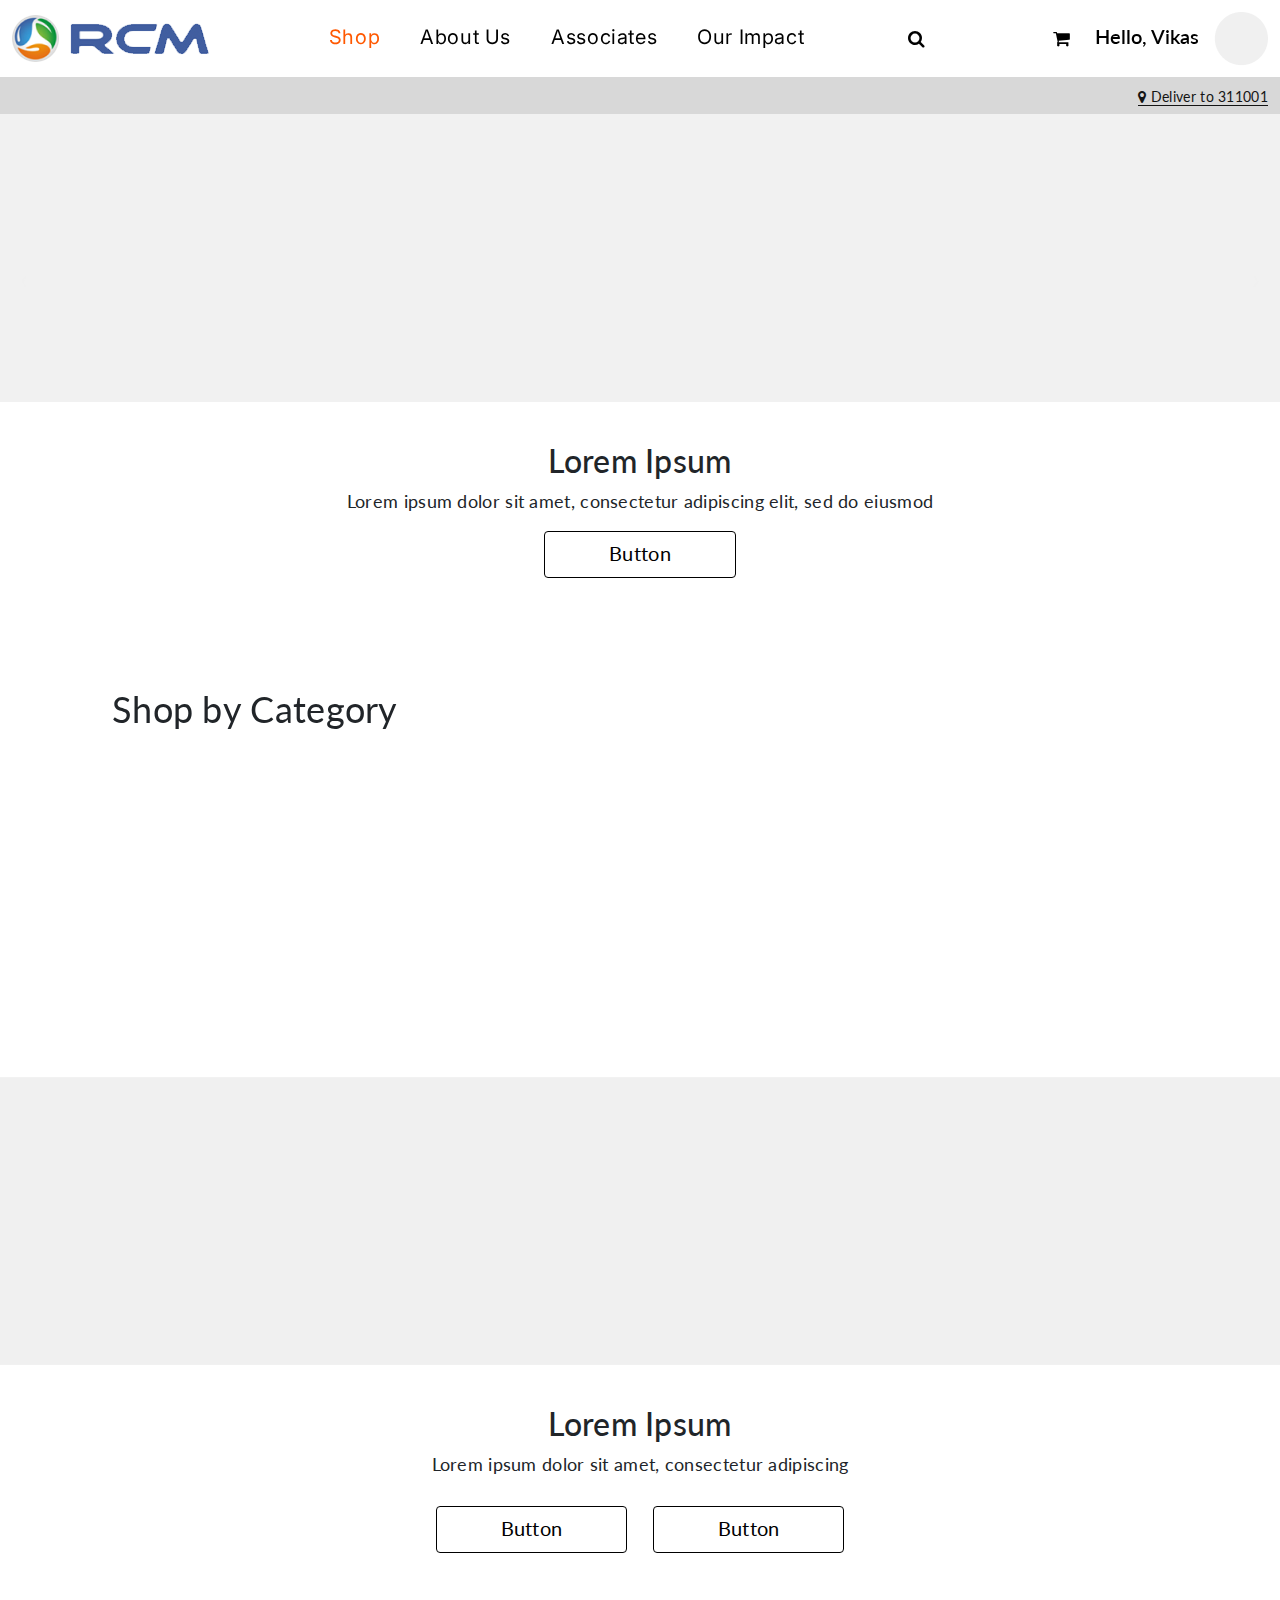
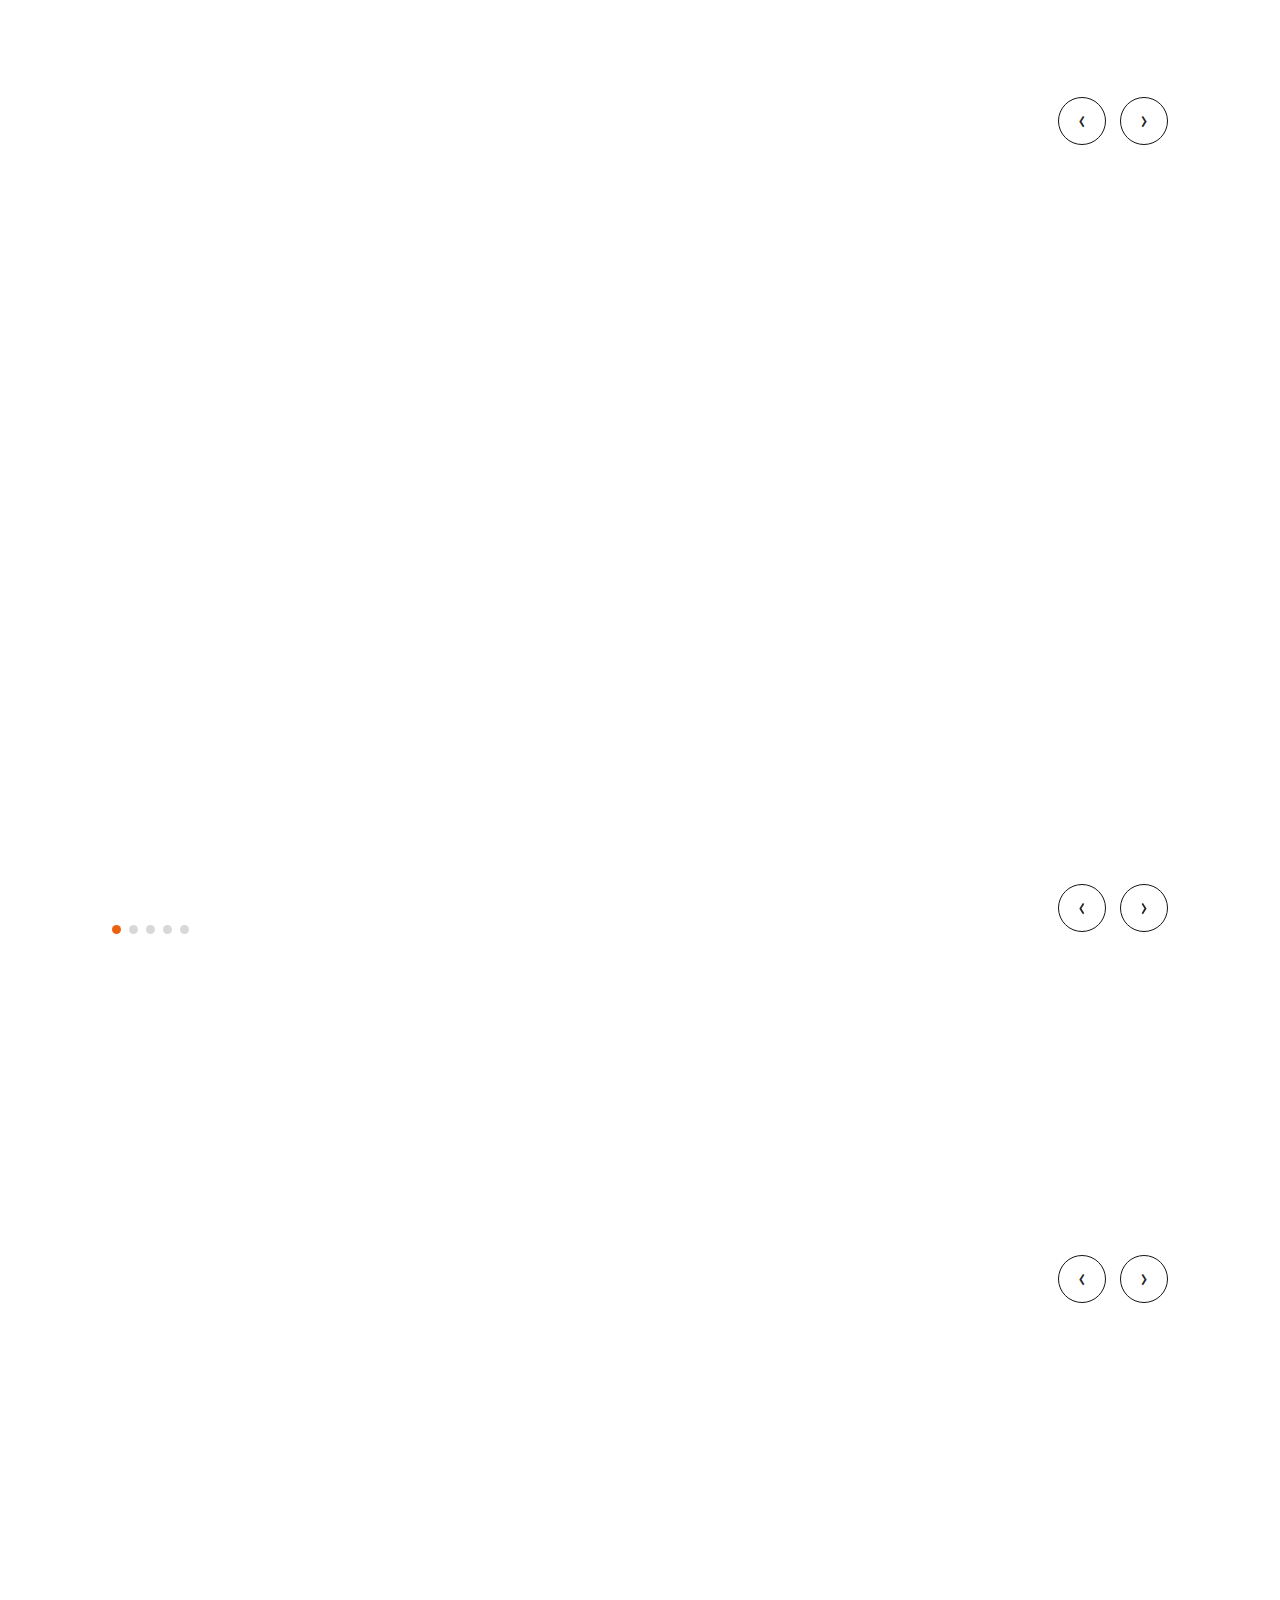
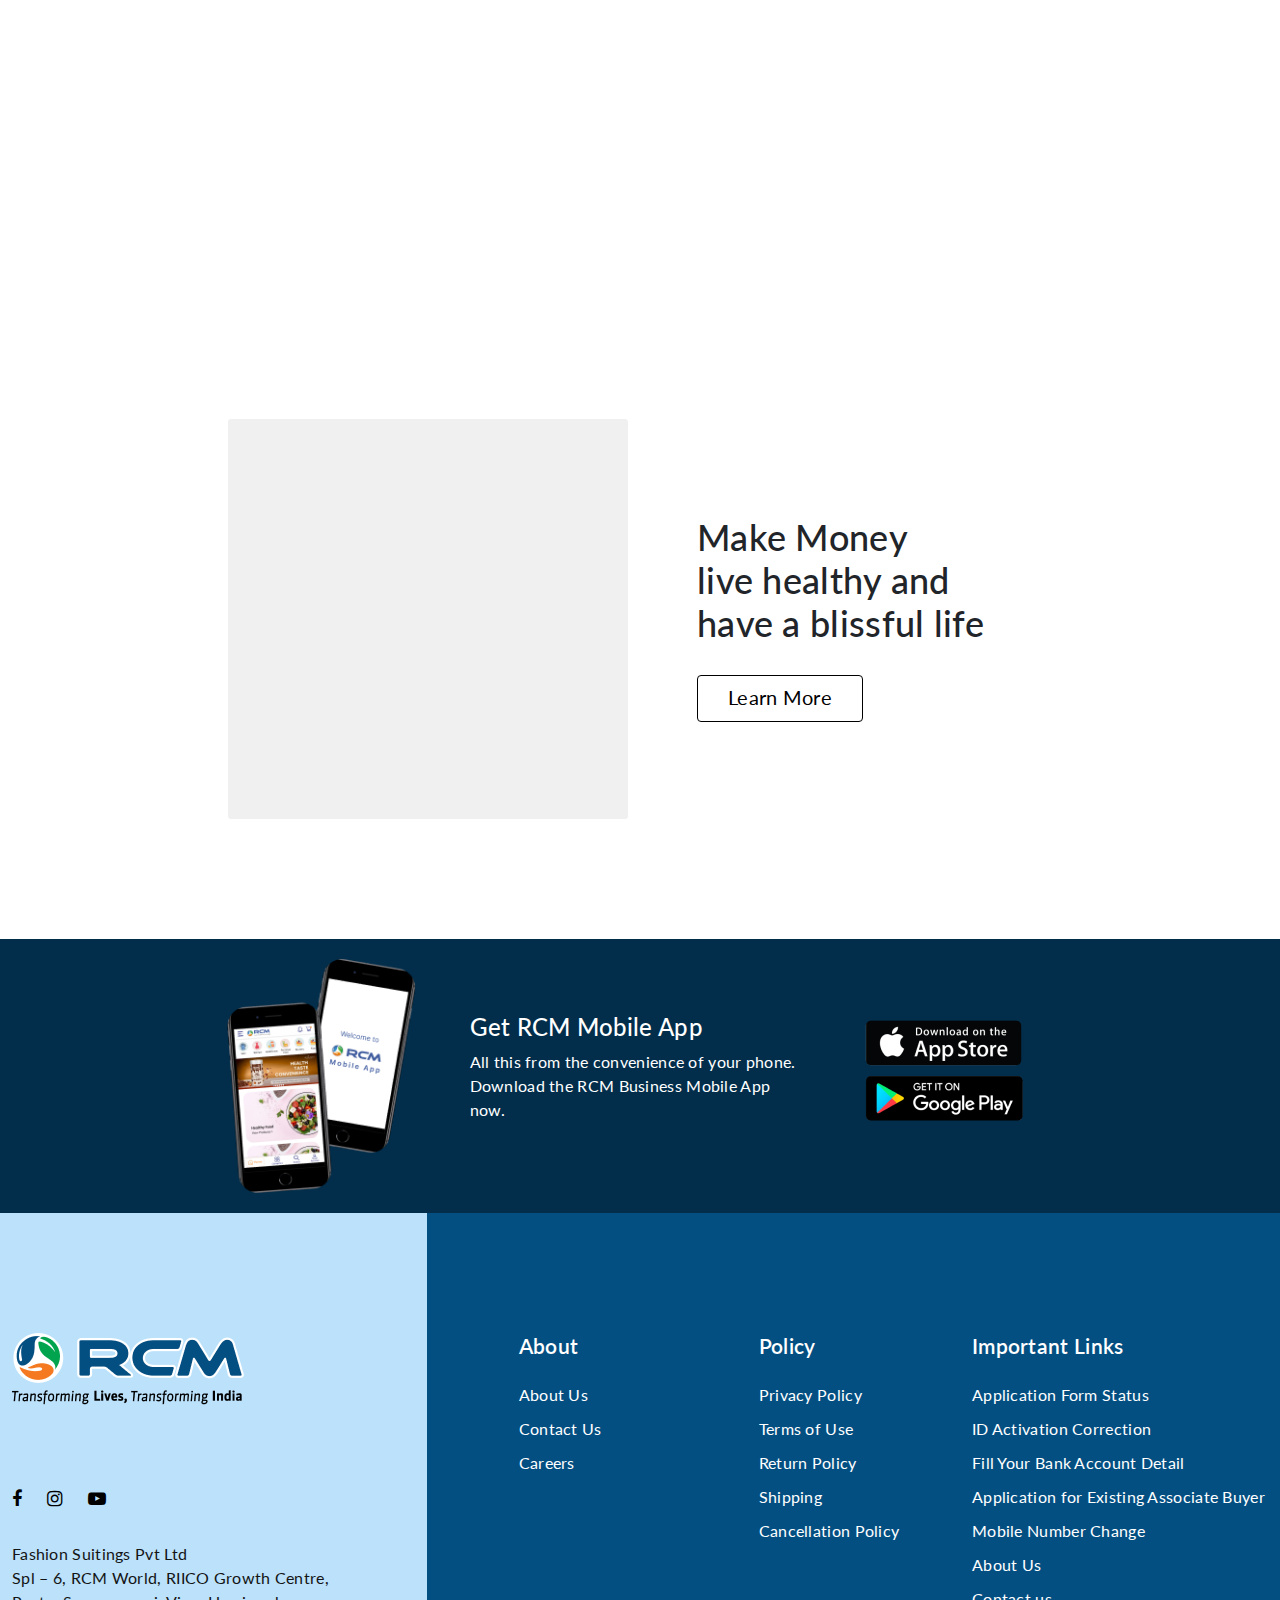
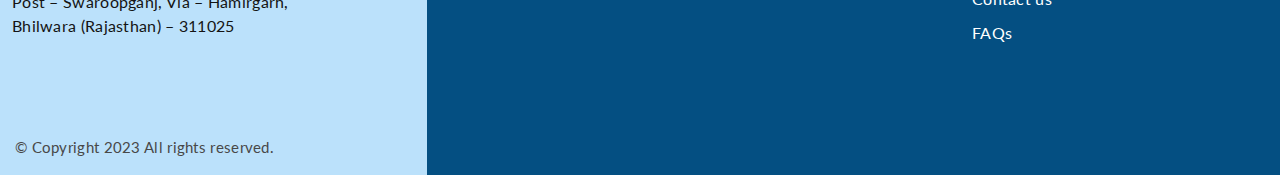
==== index.html @ 613c2d20 "RCM site files uploaded" ====
<!DOCTYPE html>
<html lang="en">
  <head>
    <meta charset="utf-8">
    <meta name="viewport" content="width=device-width, initial-scale=1, shrink-to-fit=no">
    <meta name="description" content="">
    <meta name="author" content="">
    <title>RCM Business</title>

    <!-- fonts -->
    
    <link rel="preconnect" href="https://fonts.googleapis.com">
    <link rel="preconnect" href="https://fonts.gstatic.com" crossorigin>
    <link href="https://fonts.googleapis.com/css2?family=Josefin+Sans:ital,wght@0,100;0,200;0,300;0,400;0,500;0,600;0,700;1,100;1,200;1,300;1,400;1,500;1,600;1,700&display=swap" rel="stylesheet">


    <link rel="preconnect" href="https://fonts.googleapis.com">
    <link rel="preconnect" href="https://fonts.gstatic.com" crossorigin>
    <link href="https://fonts.googleapis.com/css2?family=Inter:wght@300;400;500;600&display=swap" rel="stylesheet">


    <link rel="preconnect" href="https://fonts.googleapis.com">
    <link rel="preconnect" href="https://fonts.gstatic.com" crossorigin>
    <link href="https://fonts.googleapis.com/css2?family=Lato:ital,wght@0,100;0,300;0,400;0,700;0,900;1,100;1,300;1,400;1,700;1,900&display=swap" rel="stylesheet">

    
    <!-- css -->
    <link href="assets/css/owl.carousel.min.css" rel="stylesheet">
    <link href="assets/css/bootstrap.min.css" rel="stylesheet">
    <link href="assets/css/font-awesome.min.css" rel="stylesheet">
    <link href="assets/css/aos.min.css" rel="stylesheet">
    <link href="assets/css/main.css" rel="stylesheet">
  </head>
  <body>
  <header>      

<!-- Modal -->
<div class="pincode_box_cover modal fade" id="exampleModal" tabindex="-1" aria-labelledby="exampleModalLabel" aria-hidden="true">
  <div class="modal-dialog">
    <div class="modal-content">
      <div class="modal-header">
        <h5 class="modal-title" id="exampleModalLabel">Delivery Pincode</h5>
        <button type="button" class="btn-close" data-bs-dismiss="modal" aria-label="Close"></button>
      </div>
      <div class="modal-body">
        <form class="pincode_box" action="" method="">
          <input type="textr" name="pincode" placeholder="Pincode">
        </form>
      </div>
      <div class="modal-footer">
        <button type="button" class="custom_btn">Submit</button>
      </div>
    </div>
  </div>
</div>
      <div class="header_cover" data-aos="fade-down" data-aos-duration="2000">         
         <div class="container">   
          <nav class="navbar navbar-expand-lg navbar-light">      
              <a data-aos="fade-down" data-aos-duration="3000" class="navbar-brand" href="index.html"><img class="img-fluid" src="assets/images/logo.png" alt></a>
              <button class="navbar-toggler" type="button" data-bs-toggle="collapse" data-bs-target="#navbarSupportedContent" aria-controls="navbarSupportedContent" aria-expanded="false" aria-label="Toggle navigation">
                <span class="navbar-toggler-icon"></span>
              </button>
              <div class="collapse navbar-collapse" id="navbarSupportedContent">
                <ul class="navbar-nav me-auto ms-auto mb-2 mb-lg-0">
                  <li class="nav-item">
                    <a class="nav-link active" aria-current="page" href="#">Shop</a>
                  </li>
                  <li class="nav-item">
                    <a class="nav-link" href="#">About Us</a>
                  </li>
                  <li class="nav-item">
                    <a class="nav-link" href="#">Associates</a>
                  </li>
                  <li class="nav-item">
                    <a class="nav-link" href="#">Our Impact</a>
                  </li>
                </ul>                          
              </div>  
              <div class="user_box_cover">
                <div class="search_box">
                  <a href="#"><i class="fa fa-search"></i></a>                    
                  <form action="" method="" class="hide_me">
                      <input class="search_field" type="email" class="form-control" id="exampleFormControlInput1" placeholder="Search">
                      <button class="search_btn"><i class="fa fa-search"></i></button>
                  </form>
                </div>
                <div class="cart_box">
                    <a href="#"><i class="fa fa-shopping-cart"></i></a>
                </div>
                <div class="user_box">
                  <div class="btn-group">
                    <button type="button" class="btn dropdown-toggle" data-bs-toggle="dropdown" aria-expanded="false">
                        <span class="welcome_user_box">Hello, Vikas</span>                
                        <img src="assets/images/user_img.png" alt="">
                    </button>
                    <ul class="dropdown-menu">
                      <li><a class="dropdown-item" href="#">Action</a></li>
                      <li><a class="dropdown-item" href="#">Another action</a></li>
                      <li><a class="dropdown-item" href="#">Something else here</a></li>
                      <li><hr class="dropdown-divider"></li>
                      <li><a class="dropdown-item" href="#">Logout</a></li>
                    </ul>
                  </div>
                </div>
              </div>
          </nav>
        </div>
      </div>
      <div class="pincode_head_box">
        <div class="container">
          <a class="pincode_box" href="#"> <i class="fa fa-map-marker"></i>  Deliver to 311001</a>
        </div>
      </div>
      <div class="banner_cover" data-aos="fade-up" data-aos-duration="1500" data-aos-once="true">
        <div id="banner_id" class="owl-carousel owl-theme">
          <div class="item">
            <img class="img-fluid" src="assets/images/banner_01.jpg" alt="">
          </div>
          <div class="item">
            <img class="img-fluid" src="assets/images/banner_02.jpg" alt="">
          </div>          
        </div>
      </div>
    </header>
    <main>

      <section class="banner_bottom_text_cover">
        <h2>Lorem Ipsum</h2>
        <p>Lorem ipsum dolor sit amet, consectetur adipiscing elit, sed do eiusmod</p>
        <a class="custom_btn" href="#">Button</a>
      </section>

     <section class="categories_cover">
       <div class="container">
        <h3 data-aos="fade-up" data-aos-duration="1500" data-aos-once="true" class="section_heading">Shop by Category</h3>
         <div data-aos="fade-up" data-aos-duration="2000" data-aos-once="true" id="categories_carousel" class="owl-carousel owl-theme">          
           <div class="item">
             <div class="cate_box">
                <a href="#">
                  <img src="assets/images/cate_box_01.jpg" class="img-fluid" alt="">
                  <div class="text_box"><h3>Clothing</h3></div>
                </a>  
             </div>
           </div>
           <div class="item">
             <div class="cate_box">
                <a href="#">
                  <img src="assets/images/cate_box_01.jpg" class="img-fluid" alt="">
                  <div class="text_box"><h3>Health Care</h3></div>
                </a>  
             </div>
           </div>
           <div class="item">
             <div class="cate_box">
                <a href="#">
                  <img src="assets/images/cate_box_01.jpg" class="img-fluid" alt="">
                  <div class="text_box"><h3>Food and Grocery</h3></div>
                </a>  
             </div>
           </div>
           <div class="item">
             <div class="cate_box">
                <a href="#">
                  <img src="assets/images/cate_box_01.jpg" class="img-fluid" alt="">
                  <div class="text_box"><h3>Personal Care</h3></div>
                </a>  
             </div>
           </div>
           <div class="item">
             <div class="cate_box">
                <a href="#">
                  <img src="assets/images/cate_box_01.jpg" class="img-fluid" alt="">
                  <div class="text_box"><h3>Home</h3></div>
                </a>  
             </div>
           </div>

           <div class="item">
             <div class="cate_box">
                <a href="#">
                  <img src="assets/images/cate_box_01.jpg" class="img-fluid" alt="">
                  <div class="text_box"><h3>Clothing</h3></div>
                </a>  
             </div>
           </div>
           <div class="item">
             <div class="cate_box">
                <a href="#">
                  <img src="assets/images/cate_box_01.jpg" class="img-fluid" alt="">
                  <div class="text_box"><h3>Health Care</h3></div>
                </a>  
             </div>
           </div>
           <div class="item">
             <div class="cate_box">
                <a href="#">
                  <img src="assets/images/cate_box_01.jpg" class="img-fluid" alt="">
                  <div class="text_box"><h3>Food and Grocery</h3></div>
                </a>  
             </div>
           </div>
           <div class="item">
             <div class="cate_box">
                <a href="#">
                  <img src="assets/images/cate_box_01.jpg" class="img-fluid" alt="">
                  <div class="text_box"><h3>Personal Care</h3></div>
                </a>  
             </div>
           </div>
           <div class="item">
             <div class="cate_box">
                <a href="#">
                  <img src="assets/images/cate_box_01.jpg" class="img-fluid" alt="">
                  <div class="text_box"><h3>Home</h3></div>
                </a>  
             </div>
           </div>

           <div class="item">
             <div class="cate_box">
                <a href="#">
                  <img src="assets/images/cate_box_01.jpg" class="img-fluid" alt="">
                  <div class="text_box"><h3>Clothing</h3></div>
                </a>  
             </div>
           </div>
           <div class="item">
             <div class="cate_box">
                <a href="#">
                  <img src="assets/images/cate_box_01.jpg" class="img-fluid" alt="">
                  <div class="text_box"><h3>Health Care</h3></div>
                </a>  
             </div>
           </div>
           <div class="item">
             <div class="cate_box">
                <a href="#">
                  <img src="assets/images/cate_box_01.jpg" class="img-fluid" alt="">
                  <div class="text_box"><h3>Food and Grocery</h3></div>
                </a>  
             </div>
           </div>
           <div class="item">
             <div class="cate_box">
                <a href="#">
                  <img src="assets/images/cate_box_01.jpg" class="img-fluid" alt="">
                  <div class="text_box"><h3>Personal Care</h3></div>
                </a>  
             </div>
           </div>
           <div class="item">
             <div class="cate_box">
                <a href="#">
                  <img src="assets/images/cate_box_01.jpg" class="img-fluid" alt="">
                  <div class="text_box"><h3>Home</h3></div>
                </a>  
             </div>
           </div>
         </div>
     </section>
     <section class="ad_banner_cover">
      <div class="ad_banner_box">
        <div id="ad_banner" class="owl-carousel owl-theme">
          <div class="item">
            <img class="img-fluid" src="assets/images/ad_banner.png" alt="">
          </div>
          <div class="item">
            <img class="img-fluid" src="assets/images/ad_banner.png" alt="">
          </div>
        </div>
      </div>
      <div class="ad_banner_text_box">
        <div class="container">
          <h2>Lorem Ipsum</h2>
          <p>Lorem ipsum dolor sit amet, consectetur adipiscing</p>
          <a class="custom_btn" href="#">Button</a>
          <a class="custom_btn" href="#">Button</a>
        </div>
      </div>
     </section>
     <section class="products_cover">
        <div class="container">
          <h3 data-aos="fade-up" data-aos-duration="1500" data-aos-once="true" class="section_heading sm_head">Featured</h3>
          <div id="featured_products_carousel" class="owl-carousel owl-theme">
            <div class="item" data-aos="zoom-in" data-aos-duration="2000" data-aos-once="true">
              <div class="product_box">
                <a href="#">
                <div class="img_box"><img src="assets/images/product_01.jpg" class="img-fluid" alt=""></div>
                </a>
                <div class="text_box">
                  <h4>Authenza</h4>
                  <h3>Men’s Shirt MN-S100 Collared, Full Sleeve, White </h3>
                  <ul class="price_list_box">
                    <li><span class="sub_text">Mrp</span> <span class="main_price_box">₹ 300</span></li>
                    <li><span class="sub_text">Sp</span> <span class="main_price_box">₹ 300</span></li>
                    <li><span class="sub_text">Pv</span> <span class="main_price_box">₹ 300</span></li>
                  </ul>
                  <a class="add_to_cart_btn" href="#">Add to Cart</a>
                </div>
              </div>
            </div>
            <div class="item" data-aos="zoom-in" data-aos-duration="2000" data-aos-once="true">
              <div class="product_box">
                <a href="#">
                <div class="img_box"><img src="assets/images/product_02.jpg" class="img-fluid" alt=""></div>
                </a>
                <div class="text_box">
                  <h4>Pair-it</h4>
                  <h3>Men’s Sports Shoes LZ SPORTS027 Grey</h3>
                  <ul class="price_list_box">
                    <li><span class="sub_text">Mrp</span> <span class="main_price_box">₹ 300</span></li>
                    <li><span class="sub_text">Sp</span> <span class="main_price_box">₹ 300</span></li>
                    <li><span class="sub_text">Pv</span> <span class="main_price_box">₹ 300</span></li>
                  </ul>
                  <a class="add_to_cart_btn" href="#">Add to Cart</a>
                </div>
              </div>
            </div>
            <div class="item" data-aos="zoom-in" data-aos-duration="2000" data-aos-once="true">
              <div class="product_box">
                <a href="#">
                <div class="img_box"><img src="assets/images/product_01.jpg" class="img-fluid" alt=""></div>
                </a>
                <div class="text_box">
                  <h4>Authenza</h4>
                  <h3>Men’s Shirt MN-S100 Collared, Full Sleeve, White </h3>
                  <ul class="price_list_box">
                    <li><span class="sub_text">Mrp</span> <span class="main_price_box">₹ 300</span></li>
                    <li><span class="sub_text">Sp</span> <span class="main_price_box">₹ 300</span></li>
                    <li><span class="sub_text">Pv</span> <span class="main_price_box">₹ 300</span></li>
                  </ul>
                  <a class="add_to_cart_btn" href="#">Add to Cart</a>
                </div>
              </div>
            </div>
            <div class="item" data-aos="zoom-in" data-aos-duration="2000" data-aos-once="true">
              <div class="product_box">
                <a href="#">
                <div class="img_box"><img src="assets/images/product_02.jpg" class="img-fluid" alt=""></div>
                </a>
                <div class="text_box">
                  <h4>Pair-it</h4>
                  <h3>Men’s Sports Shoes LZ SPORTS027 Grey</h3>
                  <ul class="price_list_box">
                    <li><span class="sub_text">Mrp</span> <span class="main_price_box">₹ 300</span></li>
                    <li><span class="sub_text">Sp</span> <span class="main_price_box">₹ 300</span></li>
                    <li><span class="sub_text">Pv</span> <span class="main_price_box">₹ 300</span></li>
                  </ul>
                  <a class="add_to_cart_btn" href="#">Add to Cart</a>
                </div>
              </div>
            </div>
          </div>
        </div>
     </section>
     <section class="brands_cover">
       <div class="container">
        <div class="section_box">        
          <h2 class="section_heading" data-aos="fade-up" data-aos-duration="1500" data-aos-once="true">Our Brands</h2>
        </div>  
        <div class="brands_slide">
          <div id="brand_carousel" class="owl-carousel owl-theme">
            <div class="item">
              <div class="brand_logo_box" data-aos="zoom-in" data-aos-duration="2000" data-aos-once="true">
                <img class="img-fluid" src="assets/images/brand_logo_01.png" alt="">
              </div>
            </div>
            <div class="item">
              <div class="brand_logo_box" data-aos="zoom-in" data-aos-duration="2000" data-aos-once="true">
                <img class="img-fluid" src="assets/images/brand_logo_02.png" alt="">
              </div>
            </div>
            <div class="item">
              <div class="brand_logo_box" data-aos="zoom-in" data-aos-duration="2000" data-aos-once="true">
                <img class="img-fluid" src="assets/images/brand_logo_03.png" alt="">
              </div>
            </div>
            <div class="item">
              <div class="brand_logo_box" data-aos="zoom-in" data-aos-duration="2000" data-aos-once="true">
                <img class="img-fluid" src="assets/images/brand_logo_04.png" alt="">
              </div>
            </div>
            <div class="item">
              <div class="brand_logo_box" data-aos="zoom-in" data-aos-duration="2000" data-aos-once="true">
                <img class="img-fluid" src="assets/images/brand_logo_05.png" alt="">
              </div>
            </div>
            <div class="item">
              <div class="brand_logo_box" data-aos="zoom-in" data-aos-duration="2000" data-aos-once="true">
                <img class="img-fluid" src="assets/images/brand_logo_06.png" alt="">
              </div>
            </div>
            <div class="item">
              <div class="brand_logo_box" data-aos="zoom-in" data-aos-duration="2000" data-aos-once="true">
                <img class="img-fluid" src="assets/images/brand_logo_07.png" alt="">
              </div>
            </div>
            <div class="item">
              <div class="brand_logo_box" data-aos="zoom-in" data-aos-duration="2000" data-aos-once="true">
                <img class="img-fluid" src="assets/images/brand_logo_05.png" alt="">
              </div>
            </div>
            <div class="item">
              <div class="brand_logo_box" data-aos="zoom-in" data-aos-duration="2000" data-aos-once="true">
                <img class="img-fluid" src="assets/images/brand_logo_01.png" alt="">
              </div>
            </div>
            <div class="item">
              <div class="brand_logo_box" data-aos="zoom-in" data-aos-duration="2000" data-aos-once="true">
                <img class="img-fluid" src="assets/images/brand_logo_02.png" alt="">
              </div>
            </div>
            <div class="item">
              <div class="brand_logo_box" data-aos="zoom-in" data-aos-duration="2000" data-aos-once="true">
                <img class="img-fluid" src="assets/images/brand_logo_03.png" alt="">
              </div>
            </div>
            <div class="item">
              <div class="brand_logo_box" data-aos="zoom-in" data-aos-duration="2000" data-aos-once="true">
                <img class="img-fluid" src="assets/images/brand_logo_04.png" alt="">
              </div>
            </div>
            <div class="item">
              <div class="brand_logo_box" data-aos="zoom-in" data-aos-duration="2000" data-aos-once="true">
                <img class="img-fluid" src="assets/images/brand_logo_05.png" alt="">
              </div>
            </div>
            <div class="item">
              <div class="brand_logo_box" data-aos="zoom-in" data-aos-duration="2000" data-aos-once="true">
                <img class="img-fluid" src="assets/images/brand_logo_06.png" alt="">
              </div>
            </div>
            <div class="item">
              <div class="brand_logo_box" data-aos="zoom-in" data-aos-duration="2000" data-aos-once="true">
                <img class="img-fluid" src="assets/images/brand_logo_07.png" alt="">
              </div>
            </div>
            <div class="item">
              <div class="brand_logo_box" data-aos="zoom-in" data-aos-duration="2000" data-aos-once="true">
                <img class="img-fluid" src="assets/images/brand_logo_05.png" alt="">
              </div>
            </div>
            <div class="item">
              <div class="brand_logo_box" data-aos="zoom-in" data-aos-duration="2000" data-aos-once="true">
                <img class="img-fluid" src="assets/images/brand_logo_01.png" alt="">
              </div>
            </div>
            <div class="item">
              <div class="brand_logo_box" data-aos="zoom-in" data-aos-duration="2000" data-aos-once="true">
                <img class="img-fluid" src="assets/images/brand_logo_02.png" alt="">
              </div>
            </div>
            <div class="item">
              <div class="brand_logo_box" data-aos="zoom-in" data-aos-duration="2000" data-aos-once="true">
                <img class="img-fluid" src="assets/images/brand_logo_03.png" alt="">
              </div>
            </div>
            <div class="item">
              <div class="brand_logo_box" data-aos="zoom-in" data-aos-duration="2000" data-aos-once="true">
                <img class="img-fluid" src="assets/images/brand_logo_04.png" alt="">
              </div>
            </div>
            <div class="item">
              <div class="brand_logo_box" data-aos="zoom-in" data-aos-duration="2000" data-aos-once="true">
                <img class="img-fluid" src="assets/images/brand_logo_05.png" alt="">
              </div>
            </div>
            <div class="item">
              <div class="brand_logo_box" data-aos="zoom-in" data-aos-duration="2000" data-aos-once="true">
                <img class="img-fluid" src="assets/images/brand_logo_06.png" alt="">
              </div>
            </div>
            <div class="item">
              <div class="brand_logo_box" data-aos="zoom-in" data-aos-duration="2000" data-aos-once="true">
                <img class="img-fluid" src="assets/images/brand_logo_07.png" alt="">
              </div>
            </div>
            <div class="item">
              <div class="brand_logo_box" data-aos="zoom-in" data-aos-duration="2000" data-aos-once="true">
                <img class="img-fluid" src="assets/images/brand_logo_05.png" alt="">
              </div>
            </div>
          </div>
        </div>
       </div>
     </section>

     <section class="trending_products_cover products_cover">
        <div class="container">
          <h3 class="section_heading sm_head" data-aos="fade-up" data-aos-duration="1500" data-aos-once="true">Trending</h3>
          <div id="trending_products_carousel" class="owl-carousel owl-theme">
            <div class="item" data-aos="zoom-in" data-aos-duration="2000" data-aos-once="true">
              <div class="product_box">
                <a href="#">
                <div class="img_box"><img src="assets/images/product_01.jpg" class="img-fluid" alt=""></div>
                </a>
                <div class="text_box">
                  <h4>Authenza</h4>
                  <h3>Men’s Shirt MN-S100 Collared, Full Sleeve, White </h3>
                  <ul class="price_list_box">
                    <li><span class="sub_text">Mrp</span> <span class="main_price_box">₹ 300</span></li>
                    <li><span class="sub_text">Sp</span> <span class="main_price_box">₹ 300</span></li>
                    <li><span class="sub_text">Pv</span> <span class="main_price_box">₹ 300</span></li>
                  </ul>
                  <a class="add_to_cart_btn" href="#">Add to Cart</a>
                </div>
              </div>
            </div>
            <div class="item" data-aos="zoom-in" data-aos-duration="2000" data-aos-once="true">
              <div class="product_box">
                <a href="#">
                <div class="img_box"><img src="assets/images/product_02.jpg" class="img-fluid" alt=""></div>
                </a>
                <div class="text_box">
                  <h4>Pair-it</h4>
                  <h3>Men’s Sports Shoes LZ SPORTS027 Grey</h3>
                  <ul class="price_list_box">
                    <li><span class="sub_text">Mrp</span> <span class="main_price_box">₹ 300</span></li>
                    <li><span class="sub_text">Sp</span> <span class="main_price_box">₹ 300</span></li>
                    <li><span class="sub_text">Pv</span> <span class="main_price_box">₹ 300</span></li>
                  </ul>
                  <a class="add_to_cart_btn" href="#">Add to Cart</a>
                </div>
              </div>
            </div>
            <div class="item" data-aos="zoom-in" data-aos-duration="2000" data-aos-once="true">
              <div class="product_box">
                <a href="#">
                <div class="img_box"><img src="assets/images/product_01.jpg" class="img-fluid" alt=""></div>
                </a>
                <div class="text_box">
                  <h4>Authenza</h4>
                  <h3>Men’s Shirt MN-S100 Collared, Full Sleeve, White </h3>
                  <ul class="price_list_box">
                    <li><span class="sub_text">Mrp</span> <span class="main_price_box">₹ 300</span></li>
                    <li><span class="sub_text">Sp</span> <span class="main_price_box">₹ 300</span></li>
                    <li><span class="sub_text">Pv</span> <span class="main_price_box">₹ 300</span></li>
                  </ul>
                  <a class="add_to_cart_btn" href="#">Add to Cart</a>
                </div>
              </div>
            </div>
            <div class="item" data-aos="zoom-in" data-aos-duration="2000" data-aos-once="true">
              <div class="product_box">
                <a href="#">
                <div class="img_box"><img src="assets/images/product_02.jpg" class="img-fluid" alt=""></div>
                </a>
                <div class="text_box">
                  <h4>Pair-it</h4>
                  <h3>Men’s Sports Shoes LZ SPORTS027 Grey</h3>
                  <ul class="price_list_box">
                    <li><span class="sub_text">Mrp</span> <span class="main_price_box">₹ 300</span></li>
                    <li><span class="sub_text">Sp</span> <span class="main_price_box">₹ 300</span></li>
                    <li><span class="sub_text">Pv</span> <span class="main_price_box">₹ 300</span></li>
                  </ul>
                  <a class="add_to_cart_btn" href="#">Add to Cart</a>
                </div>
              </div>
            </div>
          </div>
        </div>
     </section>
     <section class="make_money_cover">
       <div class="container">
         <div class="row">
           <div class="col-md-6">
             <img class="img-fluid" src="assets/images/make_money_img.jpg" alt="">
           </div>
           <div class="col-md-6 text_outer">
             <div class="text_box">
               <h2>Make Money<br> live healthy and<br> have a blissful life</h2>
               <a class="custom_btn" href="#">Learn More</a>
             </div>
           </div>
         </div>
       </div>
     </section>

     <section class="get_app_cover">
       <div class="container">
         <div class="row">
           <div class="col-md-3">
             <img class="img-fluid" src="assets/images/app_mobile.png" alt="">
           </div>
           <div class="col-md-6">
             <div class="text_box">
               <h3>Get RCM Mobile App</h3>
               <p>All this from the convenience of your phone. Download the RCM Business Mobile App now.</p>
             </div>
           </div>
           <div class="col-md-3">
             <div class="app_btn_box">
               <a class="img_btn" href="#">
                 <img class="img-fluid" src="assets/images/apple_btn.png" alt="">
               </a>
               <a class="img_btn" href="#">
                 <img class="img-fluid" src="assets/images/google_btn.png" alt="">
               </a>
             </div>
           </div>
         </div>
       </div>
     </section>
    </main>
    <footer>
      <div class="footer_cover">
        <div class="container footer_container_box">
          <div class="row">
          <div class="col-md-4 footer_about_box">
            <div class="footer_info_box">              
              <img class="img-fluid" src="assets/images/footer_logo.png" alt="">
              <ul class="footer_social_box">
                <li>
                  <a href="#">
                    <i class="fa fa-facebook"></i>
                  </a>
                </li>
                <li>
                  <a href="#">
                    <i class="fa fa-instagram"></i>
                  </a>
                </li>
                <li>
                  <a href="#">
                    <i class="fa fa-youtube-play"></i>
                  </a>
                </li>
              </ul>
              <p>Fashion Suitings Pvt Ltd <br> Spl – 6, RCM World, RIICO Growth Centre, <br>Post – Swaroopganj, Via – Hamirgarh,<br>Bhilwara (Rajasthan) – 311025</p>
            </div>
            <div class="copyright_box">
                <p>© Copyright 2023 All rights reserved.</p>
            </div>
          </div>
          <div class="col-md-3">
            <div class="footer_box footer_about_info_box">
              <h3>About</h3>
              <ul>
                <li>
                  <a href="#">About Us</a>
                </li>
                <li>
                  <a href="#">Contact Us</a>
                </li>
                <li>
                  <a href="#">Careers</a>
                </li>
              </ul>
            </div>
          </div>     
          <div class="col-md-2">
              <div class="footer_box">
                <h3>Policy</h3>
                <ul>
                  <li>
                    <a href="#">Privacy Policy</a>
                  </li>
                  <li>
                    <a href="#">Terms of Use</a>
                  </li>
                  <li>
                    <a href="#">Return Policy</a>
                  </li>
                  <li>
                    <a href="#">Shipping</a>
                  </li>
                  <li>
                    <a href="#">Cancellation Policy</a>
                  </li>
                </ul>
              </div>
            </div>       
            <div class="col-md-3">
              <div class="footer_box">
                <h3>Important Links</h3>
                <ul>
                  <li>
                    <a href="#">Application Form Status</a>
                  </li>
                  <li>
                    <a href="#">ID Activation Correction</a>
                  </li>
                  <li>
                    <a href="#">Fill Your Bank Account Detail</a>
                  </li>
                  <li>
                    <a href="#">Application for Existing Associate Buyer</a>
                  </li>
                  <li>
                    <a href="#">Mobile Number Change</a>
                  </li>
                  <li>
                    <a href="#">About Us</a>
                  </li>
                  <li>
                    <a href="#">Contact us</a>
                  </li>
                  <li>
                    <a href="#">FAQs</a>
                  </li>
                </ul>
              </div>
            </div>
          </div>
        </div>
      </div>
    </footer>
    <!-- JavaScript -->
    <script src="assets/js/jquery.min.js"></script>
    <script src="assets/js/owl.carousel.min.js"></script>
    <script src="assets/js/bootstrap.min.js"></script>
    <script src="assets/js/aos.min.js"></script>
    <script src="assets/js/custom.js"></script>
  </body>
</html>
---- assets/css/main.css ----
a {
     color: #000;
     text-decoration: unset;
}
a:hover {
	color: #ff5800;
}
 ul {
     margin: 0;
}
 body {
     font-family: 'Lato', sans-serif;
     font-size: 18px;
     letter-spacing: 0.3px;
     overflow-x: hidden;
}
 h1,h2,h3,h4,h5,h6 {
     font-family: 'Lato', sans-serif;
}
 .container {
     max-width: 1300px;
}
 .logo_cover {
     text-align: center;
}
.header_cover .header_info_box {
     position: relative;
     padding-left: 45px;
}
 .header_cover .header_info_box .img_box {
     position: absolute;
     top: 0;
     left: 0;
}
 .header_cover .header_info_box h3 {
     font-family: 'Lato', sans-serif;
     font-size: 18px;
     color: #ff5800;
     text-transform: uppercase;
     font-weight: 600;
     margin-bottom: 0;
     letter-spacing: 0.7px;
}
 .header_cover .header_info_box h4 {
     font-family: 'Lato', sans-serif;
     font-size: 15px;
     color: #333333;
}
 .header_cover .mid_nav_cover .container > .row > div {
     display: flex;
     align-items: center;
     justify-content: center;
}
 .header_cover .mid_nav_cover .container > .row > div.header_info_left {
     justify-content: left;
}
 .header_cover .mid_nav_cover .container > .row > div.header_info_right {
     justify-content: right;
}
 .header_cover nav.navbar {
     padding: 0;
}
 .header_cover nav.navbar li a {
     font-size: 17px;
}
.header_cover .navbar-expand-lg .navbar-nav .nav-link {
	padding-right: 20px;
	padding-left: 20px;
	letter-spacing: 0.6px;
	border-bottom: 3px solid transparent;
	font-size: 20px;
	color: #000;
	font-family: 'Inter', sans-serif;
	font-weight: 400;
}
.header_cover .navbar-expand-lg .navbar-nav .nav-link.active {
     color: #ff5800;
}
 .header_cover .navbar-expand-lg .navbar-nav .nav-link:hover {
     color: #ff5800;
}
.footer_cover {
	background-color: #044F82;
}
 .footer_cover .copyright_box p {
     margin-bottom: 0;
 	font-size: 15px;
 	color: #484848;
}
.footer_cover .copyright_box {
	margin-top: 0;
	padding-top: 6px;
	padding-bottom: 6px;
	position: absolute;
	bottom: 10px;
	left: 15px;
}
.footer_box ul {
     padding-left: 0;
}
.footer_box ul li {
	list-style: none;
	margin-bottom: 10px;
}
.footer_cover .footer_message_box h4 {
     font-size: 45px;
     text-align: center;
     font-weight: 800;
}
 .footer_cover .footer_message_box h4 span {
     display: block;
     font-weight: 400;
     color: #ff5800;
}
.banner_cover {
	position: relative;
}
.header_cover {
	padding: 10px 0;
	position: relative;
	z-index: 11;
}
.header_cover .dropdown-toggle {
	padding: 0;
	background-color: transparent;
	border: 0;
	font-size: 20px;
}
.game_list_cover:after {
	content: "";
	display: block;
	clear: both;
}
.game_list_cover .game_list_box {
	width: 11.97%;
	float: left;
	position: relative;
	margin-right: 0.6%;
}
.game_list_cover .game_list_box:last-child {
	margin-right: 0;
}
.game_list_cover .game_list_box .game_list_info {
	position: absolute;
	top: 0;
	left: 0;
	width: 100%;
	height: 100%;
	background-color: rgba(0,0,0,0.5);
	display: flex;
	flex-wrap: wrap;
	align-content: center;
	justify-content: center;
	transition: ease all 0.3s;
}
.game_list_cover .game_list_box .game_list_info h3 {
	color: #fff;
	width: 100%;
	text-align: center;
	margin: 10px 0 0;
	font-size: 25px;
}
.game_list_cover {
	padding: 8px 0 0;
}
.great_place_cover {
	padding: 85px 0 115px;
}
.head_box {
	font-size: 45px;
	font-weight: 800;
}
.great_place_cover > .container > .row > div {
	display: flex;
	align-items: center;
}
.custom_btn {
	font-size: 20px;
	padding: 6px 64px 9px;
	border: 1px solid #000;
	display: inline-block;
	transition: ease all 0.3s;
	border-radius: 4px;
}
.great_place_text_box p {
	font-size: 20px;
	font-weight: 300;
	margin-bottom: 0;
}
.great_place_text_box {
	padding: 20px 50px;
	border-left: 1px solid #eee;
	border-right: 1px solid #eee;
}
.great_place_button_box {
	text-align: right;
	width: 100%;
}
.custom_btn:hover {
	background-color: #ff5800;
	border-color: #ff5800!important;
	color: #fff;
}
.game_list_cover .game_list_box .game_list_info:hover {
	background-color: rgba(47,0,252,0.5);
}
.service_cover {
	background-color: #ff5800;
	padding: 60px 0;
	background-image: url('../images/service_bg.png');
	background-size: 100% auto;
	background-blend-mode: darken;
	position: relative;
	z-index: 5;
}
.custom_btn.white_btn {
	border-color: #fff;
	color: #fff;
}
.service_cover p {
	color: #fff;
	font-size: 19px;
}
.service_box_text h3 {
	color: #fff;
}
.service_box_text h2.head_box {
	color: #fff;
}
.service_box_one .service_box_text {
	margin-top: 50px;
}
.service_box_two .service_box_text {
	margin-bottom: 50px;
}
.service_cover .service_box_one {
	padding-left: 35px;
	margin-top: -120px;
}
.service_cover .service_box_two {
	padding-right: 35px;
	margin-bottom: -120px;
}
.service_box_img img {
	box-shadow: 0 0 60px -30px #000;
}
.about_cover {
	padding: 140px 0 200px;
	background-image: url('../images/about_bg.jpg');
	background-repeat: no-repeat;
	background-position: center;
	position: relative;
}
.about_text_box {
	text-align: center;
}
.about_text_box .blue_btn {
	background-color: #ff5800;
	color: #fff;
	margin-right: 35px;
}
.about_text_box .about_btn_box {
	margin-top: 40px;
}
.about_cover:after {
	content: "";
	display: block;
	background-image: url('../images/about_loan.png');
	background-repeat-y: no-repeat;
	height: 139px;
	width: 100%;
	position: absolute;
	bottom: 0;
	left: 0;
}
.footer_box h3 {
	font-size: 21px;
	font-weight: 600;
	color: #fff;
	margin-bottom: 25px;
}
.footer_box li a,
.footer_box li {  
	color: #fff;
	font-size: 16px;
}
.footer_box ul.footer_icon_box li {
	position: relative;
	padding-left: 35px;
}
.footer_box ul.footer_icon_box li i {
	position: absolute;
	top: 0;
	left: 0;
}
.footer_box ul.footer_icon_box li strong {
	display: block;
}
.footer_cover {
	background-image: url('../images/footer_foot_img.png');
	background-position: 100% 0;
	background-repeat: no-repeat;
}

.header_cover .dropdown-menu {
	left: unset !important;
	right: 0;
}
.header_cover .dropdown-toggle:focus {
	border: 0;
	outline: 0;
	box-shadow: unset;
}
.about_text_box .blue_btn:hover {
	background-color: transparent;
	color: #000;
}
.custom_btn.white_btn:hover {
	background-color: #000;
	border-color: #000;
	color: #fff;
}
.footer_box li a:hover {
	color: #ff5800;
}
.banner_cover .item {
	position: relative;
}
.banner_cover .banner_text_box {
	position: absolute;
	top: 50%;
	left: 0;
}
.banner_cover .banner_text_box {
	position: absolute;
	top: 40%;
	left: 0;
	z-index: 7;
	padding: 15px 30px;
	right: 0;
	margin: auto;
	text-align: center;
}
.banner_cover .banner_text_box h2 {
	color: #fff;
	font-size: 95px;
	font-weight: 800;
	text-transform: uppercase;
	text-shadow: 0 0 20px #000;
}
.banner_cover .banner_text_box h3 {
	color: #fff;
	font-size: 25px;
	font-weight: 400;
}
.banner_cover .banner_text_box .black_btn {
	border-color: #000;
	background-color: #000;
	color: #fff; 
}
.banner_cover .banner_text_box .black_btn:hover {
	border-color: #ff5800;
	background-color: #ff5800;
	color: #fff; 
}
.user_nav_box {
	list-style-type: none;
	padding: 0;
}
.user_nav_box li {
	display: inline-block;
	padding: 0 20px;
	border-right: 1px solid #e5e5e5;
}
.user_nav_box li:last-child {
	padding-right: 0;
	border-right: 0;
}
.user_nav_box li a {
	font-size: 15px;
	position: relative;
	padding-left: 22px;
}
.user_nav_box li a i {
	color: #ff5800;
	position: absolute;
	top: -2px;
	left: 0;
}
.user_nav_box li a i.fa-map-marker {
	left: 5px;
}
.user_nav_cover {
	text-align: right;
}
.upper_cover {
	padding: 8px 0;
	border-bottom: 1px solid #e9e9e9;	
}
.header_cover .container {
	max-width: 1300px;
}
.upper_cover .container {
	max-width: 1490px;
}
.search_box {
	position: relative;
	margin-right: auto;
}
.search_box .search_field {
	float: left;
	padding: 8px 62px 10px 22px;
	border: 1px solid #d9d9d9;
	border-radius: 80px;
	font-size: 15px;
	width: 100%;
}
.search_box .search_btn {
	float: left;
	border: 0;
	background-color: transparent;
	padding: 0;
	font-size: 17px;
	color: #d8d7d7;
	position: absolute;
	top: 7px;
	right: 18px;
}
.search_box .search_field:focus {
	outline: 0;
	box-shadow: unset;
}
.navbar-light .navbar-brand {
	color: rgba(0,0,0,.9);
	background-color: #fff;
	max-width: 270px;
}
.container-fluid {
	padding: 0 20px;
}
.categories_cover {
	padding: 60px 0 35px;
}
.categories_cover .cate_box {
	position: relative;
}
.categories_cover .cate_box {
	position: relative;
	margin-bottom: 20px;
}
.categories_cover .cate_box .text_box h3 {
	color: #141414;
	font-size: 20px;
	margin-bottom: 0;
	margin-top: 10px;
}
.categories_cover .cate_box .text_box {
	width: 100%;
}
.categories_cover .cate_box .text_box i {
	float: right;
}
.section_heading {
	font-size: 36px;
	font-weight: 400;
	position: relative;
	margin-bottom: 40px;
}
.footer_cover .container {
	max-width: 1300px;
}
.featured_products_cover {
	padding: 20px 0 40px;
}
.products_cover .product_box h3 {
	font-size: 20px;
	line-height: 28px;
	font-weight: 300;
	margin-bottom: 15px;
}
.products_cover .product_box .price_box {
	font-size: 17px;
	font-weight: 600;
}
.products_cover .product_box .img_box img {
	width: 100%;
	height: 300px;
	object-fit: scale-down;
	margin-bottom: 20px;
}
.info_banner_box.info_right_box {
	text-align: right;
}
.info_banner_cover .info_left_box .img_box {
	border-radius: ;
	border-radius: 0 60px 60px 0;
	overflow: hidden;
	display: inline-block;
}
.info_banner_cover .info_right_box .img_box {
	border-radius: 60px 0 0 60px;
	overflow: hidden;
	border: 1px solid #e7e6e6;
	display: inline-block;
}
.info_banner_box h3 {
	font-size: 25px;
	font-weight: 800;
}
.info_banner_cover .info_banner_box {
	position: relative;
}
.info_banner_cover .info_banner_box .text_box {
	position: absolute;
	bottom: 35px;
	left: 50px;
	text-align: left;
}
.info_banner_box.info_left_box h3 {
	color: #fff;
}
.info_banner_box.info_left_box .custom_btn {
	border-color: #fff;
	color: #fff;
}
.products_cover {
	padding-bottom: 40px;
	position: relative;
}
.trending_products_cover {
	padding: 70px 0;
}
.products_cover .product_box {
	box-shadow: 0px 0 7px 0px #0000001A;
	margin: 2px;
}
.healthy_life_cover .container-fluid {
	padding: 0;
}
.healthy_life_cover .no_pad {
	padding: 0;
}
.healthy_life_text {
	padding: 60px;
	text-align: right;
	background-image: url('../images/life_bg.jpg');
	background-size: cover;
}
.healthy_life_cover .healthy_life_text h2 {
	color: #fff;
	font-size: 32px;
	line-height: 50px;
}
.healthy_life_cover .healthy_life_text h2::after {
	content: "";
	display: block;
	background-color: #4c4c4c;
	width: 20px;
	height: 3px;
	margin: 12px 0 30px auto;
}
.healthy_life_cover .healthy_life_text .custom_btn {
	color: #fff;
	border-color: #fff;
}
.healthy_life_cover .img_box {
	background-image: url('../images/healthy_life.jpg');
	background-size: cover;
}
.promotions_bg_cover {
	background-image: url('../images/promotions_bg.jpg');
	background-color: #313030;
	background-blend-mode: overlay;
	padding: 68px 0 140px;
}
.promotions_bg_cover h2.section_heading {
	color: #fff;
}
.promotions_cover {
	margin-top: 6px;
	padding-bottom: 70px;
}
.promotions_slider_cover {
	margin-top: -140px;
}
.promotions_slider_box.right_side .slide_box {
	border-radius: 60px 0 0 60px;
	overflow: hidden;
	display: inline-block;
	width: 100%;
}
.promotions_slider_box.right_side .slide_box #promotions_right_carousel {
	border-radius: 60px 0 0 60px;
	overflow: hidden;
}
.promotions_slider_box.right_side .slide_box {
	padding-left: 25px;
}
.promotions_slider_box.right_side {
	text-align: right;
}
.promotions_slider_box.left_side .slide_box #promotions_left_carousel {
	border-radius: 0 60px 60px 0;
	overflow: hidden;
}
.brands_cover .brand_logo_box {
	text-align: center;
}
.brands_cover {
	padding-bottom: 38px;
}
.section_box {
	position: relative;
}
.footer_text_box p {
	font-size: 16px;
	color: #fff;
	font-weight: 300;
}
.promotions_bg_cover .section_heading::before {
	content: "";
	background-color: #0c0e0c;
}
.brands_slide .owl-carousel .owl-item img {
	display: inline-block;
	width: 100%;
	border: 1px solid #EDEDED;
	height: 200px;
	object-fit: scale-down;
}
.promotions_slider_box.left_side .slide_box {
	padding-right: 25px;
}


.info_banner_cover .info_banner_box.info_left_box {
	padding-right: 25px;
	overflow: hidden;
}
.info_banner_cover .info_banner_box.info_right_box {
	padding-left: 25px;
}
.info_banner_inner {
	display: inline-block;
	position: relative;
	width: 100%;
}
.owl-nav button span {
	display: block;
	font-size: 28px;
	padding: 0;
	border: 1px solid #141414;
	line-height: 16px;
	width: 48px;
	height: 48px;
	text-align: center;
	padding: 12px 4px 4px 4px;
	transition: ease all 0.5s;
	background-color: #fff;
	border-radius: 60px;
}
.owl-nav button span:hover {
	background-color: #D8D8D8;
	border-color: #D8D8D8;
	color: #fff;
}
.categories_cover .owl-nav {
	position: absolute;
	top: -68px;
	right: 0;
}
.categories_cover .owl-nav .owl-prev {
	margin-right: -2px;
}


.promotions_slider_box .owl-nav button span {
	background-color: transparent;
	border: 0;
	width: auto;
	height: auto;
}
.promotions_slider_box .owl-nav {
	position: absolute;
	top: 50%;
	width: 100%;
	left: 0;
	text-align: left;
	padding: 0 15px;
}
.promotions_slider_box .owl-nav:after {
	content: "";
	display: block;
	clear: both;
}
.promotions_slider_box .owl-nav .owl-next {
	float: right;
}
.promotions_slider_box .owl-nav span {
	color: #fff;
}
.brands_slide .owl-nav:after {
	content: "";
	display: block;
	clear: both;
}
.products_cover .owl-nav:after {
	content: "";
	display: block;
	clear: both;
}
.trending_products_cover .owl-nav:after {
	content: "";
	display: block;
	clear: both;
}
.trending_products_cover .owl-nav .owl-next {
	float: right;
}
#trending_products_carousel, #featured_products_carousel {
	position: relative;
}


.banner_cover .owl-nav:after {
	content: "";
	display: block;
	clear: both;
}
.banner_cover .owl-nav .owl-next {
	float: right;
}
.banner_cover .owl-nav {
	position: absolute;
	top: 50%;
	left: 0;
	width: 100%;
}
.banner_cover .owl-nav span {
	background-color: transparent;
	border: 0;
	color: #f0f0f0;
}
.banner_cover .owl-nav span:hover {
	background-color: transparent;
	border: 0;
	color: #f0f0f0;	
}
.pincode_box input {
	width: 100%;
	padding: 11px 62px 9px 22px;
	border: 1px solid #d9d9d9;
	border-radius: 5px;
	font-size: 15px;
}
.pincode_box_cover .custom_btn {
	border-color: #ff5800;
	background-color: #fff;
	color: #000;
}
.pincode_box_cover .custom_btn:hover {
	border-color: #ff5800;
	background-color: #ff5800;
	color: #fff;
}
.brands_cover {
	position: relative;	
}
.brands_cover #brand_carousel {
	position: static;
}
.categories_cover .cate_box,
.categories_cover .cate_box .text_box h3 {
	transition: ease all 0.3s;
}
.categories_cover .cate_box:hover .text_box h3 { 
	color: #ff5800;
}
.hide_me {
	display: none;
}
.user_box_cover {
	max-width: 360px;
	width: 100%;
}
.user_box_cover:after {
	content: "";
	display: block;
	clear: both;
}
.user_box_cover {
	max-width: 360px;
	width: 100%;
	display: flex;
	align-items: center;
	justify-content: end;
}
.user_box_cover .cart_box {
	margin-right: 25px;
}
.pincode_head_box {
	background-color: #d8d8d8;
	text-align: right;
	padding: 5px 0;
}
.pincode_box {
	font-size: 14px;
	border-bottom: 1px solid #141414;
	color: #141414;
}
.banner_bottom_text_cover {
	padding: 40px 0 50px;
	text-align: center;
}
.categories_cover .container { 
	max-width: 1080px;
}
.categories_cover .section_heading {
	margin-bottom: 80px;
}
.categories_cover .owl-dots {
	position: absolute;
	top: -40px;
}
.owl-nav button.owl-next span {
	margin-left: 14px;
}
.owl-dots .owl-dot.active span {
	background-color: #ea620d;
}
.owl-dots .owl-dot span {
	width: 9px;
	height: 9px;
	border-radius: 50px;
	background-color: #D8D8D8;
	margin-right: 3px;
	display: block;
}
.owl-carousel button.owl-dot {
	margin-right: 5px;
}
.ad_banner_cover {
	padding-bottom: 150px;
}
.ad_banner_text_box {
	margin-top: 40px;
	text-align: center;
}
.ad_banner_text_box .custom_btn {
	margin: 0 10px;
}
.ad_banner_text_box p {
	margin-bottom: 28px;
}
.products_cover .owl-nav {
	position: absolute;
	top: -80px;
	right: 0;
}
.brands_cover .container {
	max-width: 1080px;
}
.brands_cover .owl-nav {
	position: absolute;
	top: -70px;
	right: 0;
}
.brands_cover .owl-dots {
	position: absolute;
	top: -40px;
}
.brands_cover #brand_carousel {
	position: relative;
}
.products_cover .container {
	max-width: 1080px;
}
.products_cover .container {
	max-width: 1080px;
}
.brands_cover .section_heading {
	margin-bottom: 80px;
}
.make_money_cover .container {
	max-width: 848px;
}
.make_money_cover h2 {
	font-size: 36px;
	margin-bottom: 30px;
}
.make_money_cover .text_outer {
	align-items: center;
	display: flex;
}
.make_money_cover .text_box {
	padding: 0 45px;
}
.make_money_cover {
	padding: 0 0 120px;
}
.make_money_cover .custom_btn {
	padding: 6px 30px 9px;
}
.get_app_cover {
	background-color: #022E4B;
	padding: 20px 0;
}
.get_app_cover .text_box h3 {
	color: #fff;
	font-size: 24px;
	font-weight: 500;
}
.get_app_cover .text_box p {
	color: #fff;
	font-size: 16px;
}
.get_app_cover .container {
	max-width: 850px;
}
.get_app_cover .text_box {
	padding: 0 30px;
}
.get_app_cover .app_btn_box .img_btn {
	display: inline-block;
	margin-bottom: 10px;
}
.get_app_cover .row > div {
	display: flex;
	align-items: center;
}
.footer_social_box:after {
	content: "";
	display: block;
	clear: both;
}
.footer_social_box {
	list-style-type: none;
	padding: 0;
	margin-top: 80px;
	margin-bottom: 30px;
}
.footer_info_box p {
	font-size: 16px;
	color: #141414;
}
.footer_social_box li {
	float: left;
	margin-right: 25px;
}
.footer_social_box li:last-child {
	margin-right: 0;
}
.footer_container_box > .row > div {
	padding-top: 120px;
	padding-bottom: 120px;
}
.footer_cover .footer_about_box {
	position: relative;
	background-color: #BBE1FB;
}
.footer_cover .footer_about_box:after {
	content: "";
	display: block;
	position: absolute;
	top: 0;
	background-color: #bbe1fb;
	width: 100%;
	height: 100%;
	right: 100%;
}
.footer_about_box .footer_info_box {
	padding-right: 50px;
}
.footer_about_info_box {
	padding-left: 80px;
}
.section_heading.sm_head  {
	font-size: 28px;
}
.products_cover .add_to_cart_btn {
	display: block;
	background-color: #EA620D;
	font-size: 20px;
	color: #fff;
	padding: 10px 20px;
	text-align: center;
	border-radius: 3px;
	margin-top: 20px;
}
.product_box .text_box .price_list_box {
	padding: 0;
	list-style-type: none;
}
.product_box .text_box .price_list_box:after {
	content: "";
	display: block;
	clear: both;
}
.product_box .text_box .price_list_box li {
	width: 50%;
	float: left;
	margin-bottom: 14px;
}
.product_box .text_box .price_list_box li .sub_text {
	text-transform: uppercase;
	display: inline-block;
	width: 100%;
	max-width: 50px;
}
.product_box .text_box .price_list_box li:nth-child(even) {
	text-align: right;
}
.products_cover .product_box .text_box {
	padding: 15px;
}
.product_box .text_box .price_list_box li:nth-child(even) .sub_text {
	text-align: left;
}
.user_box_cover .user_box .welcome_user_box {
	color: #000;
	font-size: 20px;
	font-weight: 600;
	margin-right: 10px;
}
.user_box_cover .user_box .btn:after {
	content: "";
	display: none;
}
.big_container_box {
	max-width: 1300px;
}
.products_listing_cover .product_box {
	margin-bottom: 30px;
}
.bread_cover {
	padding: 20px 0;
}
.bread_cover h2 {
	font-size: 24px;
	margin-top: 25px;
}
.bread_cover .bread_box {
	list-style-type: none;
	padding: 0;
}
.bread_cover .bread_box:after {
	content: "";
	display: block;
	clear: both;
}
.bread_cover .bread_box li a {
	color: #6D6D6D;	
	font-weight: 300;
}
.bread_cover .bread_box li {
	font-size: 16px;
	font-weight: 300;
	color: #EA620D;
	float: left;
	font-weight: 400;
}
.bread_cover .bread_box li:after {
	content: "/";
	margin: 0 10px;
	font-weight: 300;
	color: #6D6D6D;
}
.bread_cover .bread_box li:last-child:after {
	content: "";
	display: none;
}
.shop_sidebar_box h2 {
	font-size: 20px;
}
.shop_sidebar_box h3 {
	font-size: 16px;
}
.shop_sidebar_box .form-check label {
	font-size: 16px;
	font-weight: 300;
}
.shop_sidebar_cover .shop_sidebar_box {
	margin-bottom: 20px;
}
.shop_filter_cover .result_text_box {
	font-size: 12px;
	text-align: right;
	color: #141414;
	margin-bottom: 15px;
}
.shop_filter_box.navbar-expand-lg .navbar-nav > li > a {
	padding: 0;
	font-size: 20px;
	color: #000;
}
.shop_filter_box.navbar-expand-lg .navbar-nav > li {
	margin-right: 40px;
}
.shop_filter_box .dropdown-toggle::after {
	content: "\f107";
	border: 0;
	font-family: fontawesome;
	vertical-align: middle;
}
.product_box .product_inner_box:after {
	content: "";
	display: block;
	clear: both;
}
.product_box .product_inner_box .star_box {
	float: left;
}
.product_box .product_inner_box .save_box {
	float: right;
}
.product_box .img_box {
	position: relative;
}
.product_box .img_box .product_inner_box {
	position: absolute;
	bottom: 30px;
	width: 100%;
}
.product_box .img_box .product_inner_box .save_box i {
	font-size: 25px;
	margin-right: 15px;
}
.product_box .img_box .product_inner_box .star_box h4 {
	font-size: 16px;
}
.product_box .img_box .product_inner_box .star_box h4 i {
	color: #F47E35;
}
.product_box .img_box .product_inner_box .star_box h4 {
	font-size: 16px;
	margin: 0;
	padding: 5px 20px;
	background-color: #fff;
	border-radius: 0 5px 5px 0;
}




/*responsive*/

@media screen and (max-width:1300px){
	.info_banner_cover .info_banner_box .text_box {
		position: static;
		text-align: left;
	}
	.info_banner_box.info_left_box h3 {
		color: #000;
	}
	.info_banner_cover .info_banner_box.info_left_box {
		padding-right: 0;
	}
	.info_banner_cover .info_banner_box.info_right_box {
		padding-left: 0;
	}
	.info_banner_box.info_left_box .custom_btn {
		border-color: #000;
		color: #000;
	}
	.info_banner_cover .info_banner_box.info_left_box {
		margin-bottom: 30px;
	}
	.info_banner_cover .info_left_box .img_box {
		border-radius: 10px;
	}
	.info_banner_box h3 {
		font-size: 20px;
		font-weight: 800;
	}
	.info_banner_cover .info_banner_box .text_box {
		position: static;
		text-align: center;
	}
	.info_banner_cover .info_right_box .img_box {
		border-radius: 10px;
	}
}

@media screen and (max-width:1200px){
	.header_cover .navbar-expand-lg .navbar-nav .nav-link {
		padding-right: 10px;
		padding-left: 10px;
		font-size: 15px;
	}
}

@media screen and (max-width:991px){

	.navbar-light .navbar-brand {
		margin-top: 0;
		max-width: 170px;
	}
	.search_box {
		position: relative;
		width: 100%;
		margin-top: 8px;
	}
	.search_box input {
		width: 100%;
	}
	.user_nav_box li a {
		font-size: 14px;
	}
	.user_nav_box li {
		padding: 0 7px;
	}
	.header_cover .navbar-nav {
		margin-top: 5px;
	}
	.header_cover .navbar-expand-lg .navbar-nav .nav-link {
		border-bottom: 1px solid #ececec;
	}
}
@media screen and (max-width:767px){
	.section_heading {
		font-size: 30px;
	}
	.section_heading::before {
		content: "";
		top: 44px;
	}
	.categories_cover {
		padding: 25px 0 25px;
	}
	.categories_cover .cate_box .text_box h3 {
		font-size: 18px;
	}
	.info_banner_cover .info_banner_box .text_box {
		position: static;
		text-align: left;
	}
	.info_banner_box.info_left_box h3 {
		color: #000;
	}
	.info_banner_cover .info_banner_box.info_left_box {
		padding-right: 0;
	}
	.info_banner_cover .info_banner_box.info_right_box {
		padding-left: 0;
	}
	.info_banner_box.info_left_box .custom_btn {
		border-color: #000;
		color: #000;
	}
	.info_banner_cover .info_banner_box.info_left_box {
		margin-bottom: 30px;
	}
	.info_banner_cover .info_left_box .img_box {
		border-radius: 10px;
	}
	.info_banner_box h3 {
		font-size: 20px;
		font-weight: 800;
	}
	.info_banner_cover .info_banner_box .text_box {
		position: static;
		text-align: center;
	}
	.info_banner_cover .info_right_box .img_box {
		border-radius: 10px;
	}
	.trending_products_cover {
		padding: 50px 0;
	}
	.healthy_life_text {
		padding: 40px 15px 45px;
		text-align: center;
	}
	.healthy_life_cover .healthy_life_text h2::after {
		content: "";
		margin: 12px auto 30px auto;
	}
	.healthy_life_cover .healthy_life_text h2 {
		font-size: 26px;
		line-height: 30px;
	}
	.promotions_bg_cover {
		padding: 40px 0 140px;
	}
	.promotions_slider_box.left_side .slide_box #promotions_left_carousel {
		border-radius: 10px;
	}
	.promotions_slider_box.left_side .slide_box {
		padding-right: 0;
		margin-bottom: 18px;
	}
	.promotions_slider_box.right_side .slide_box {
		padding-left: 0;
	}
	.promotions_slider_box.right_side .slide_box #promotions_right_carousel {
		border-radius: 10px;
	}
	.promotions_slider_box.right_side .slide_box {
		border-radius: 10px;
	}
	.promotions_slider_cover {
		margin-top: -65px;
	}
	.promotions_bg_cover {
		padding: 40px 0 70px;
	}
	.promotions_cover {
		padding-bottom: 40px;
	}
	.footer_cover .footer_box {
		margin-bottom: 30px;
	}
	.footer_cover {
		text-align: center;
	}
	.footer_box h3::after {
		content: "";
		margin: 10px auto 16px;
	}
	.footer_box .footer_icon_box li {
		text-align: left;
		max-width: 130px;
		margin: auto;
	}



}
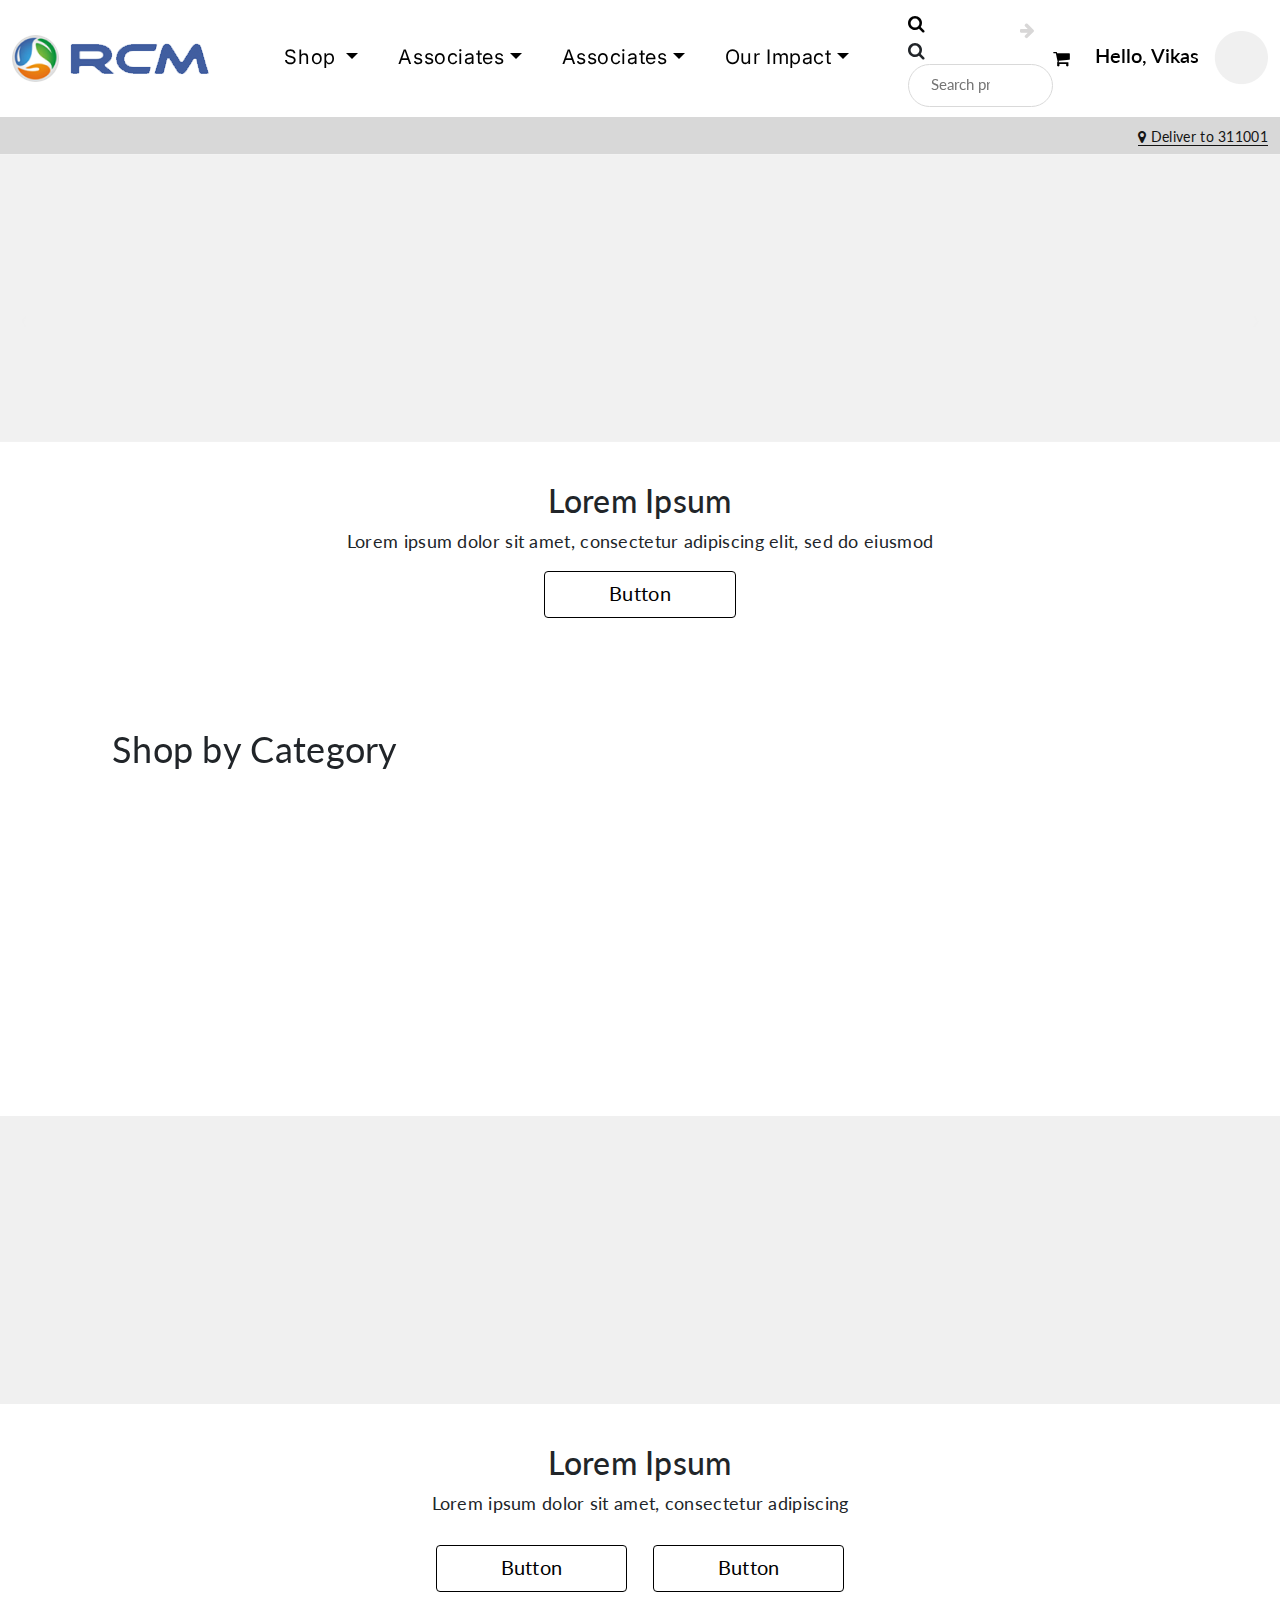
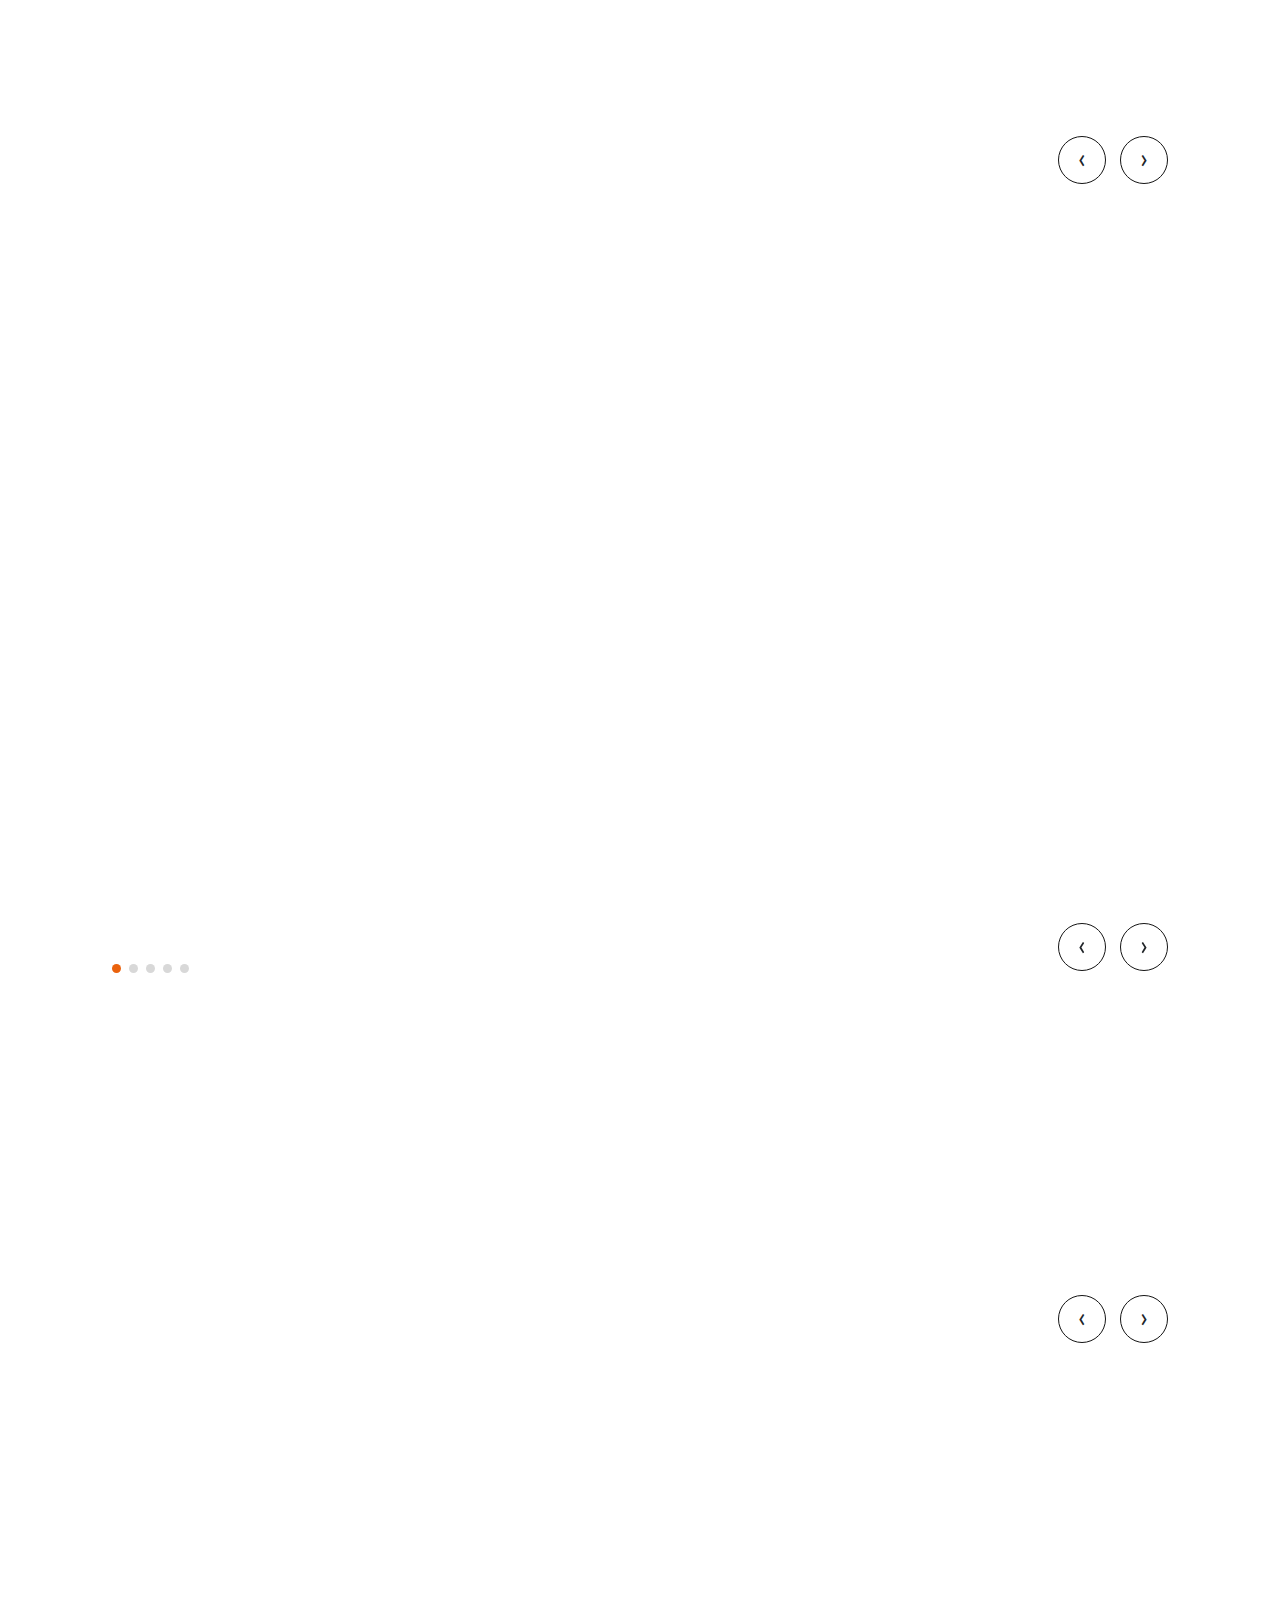
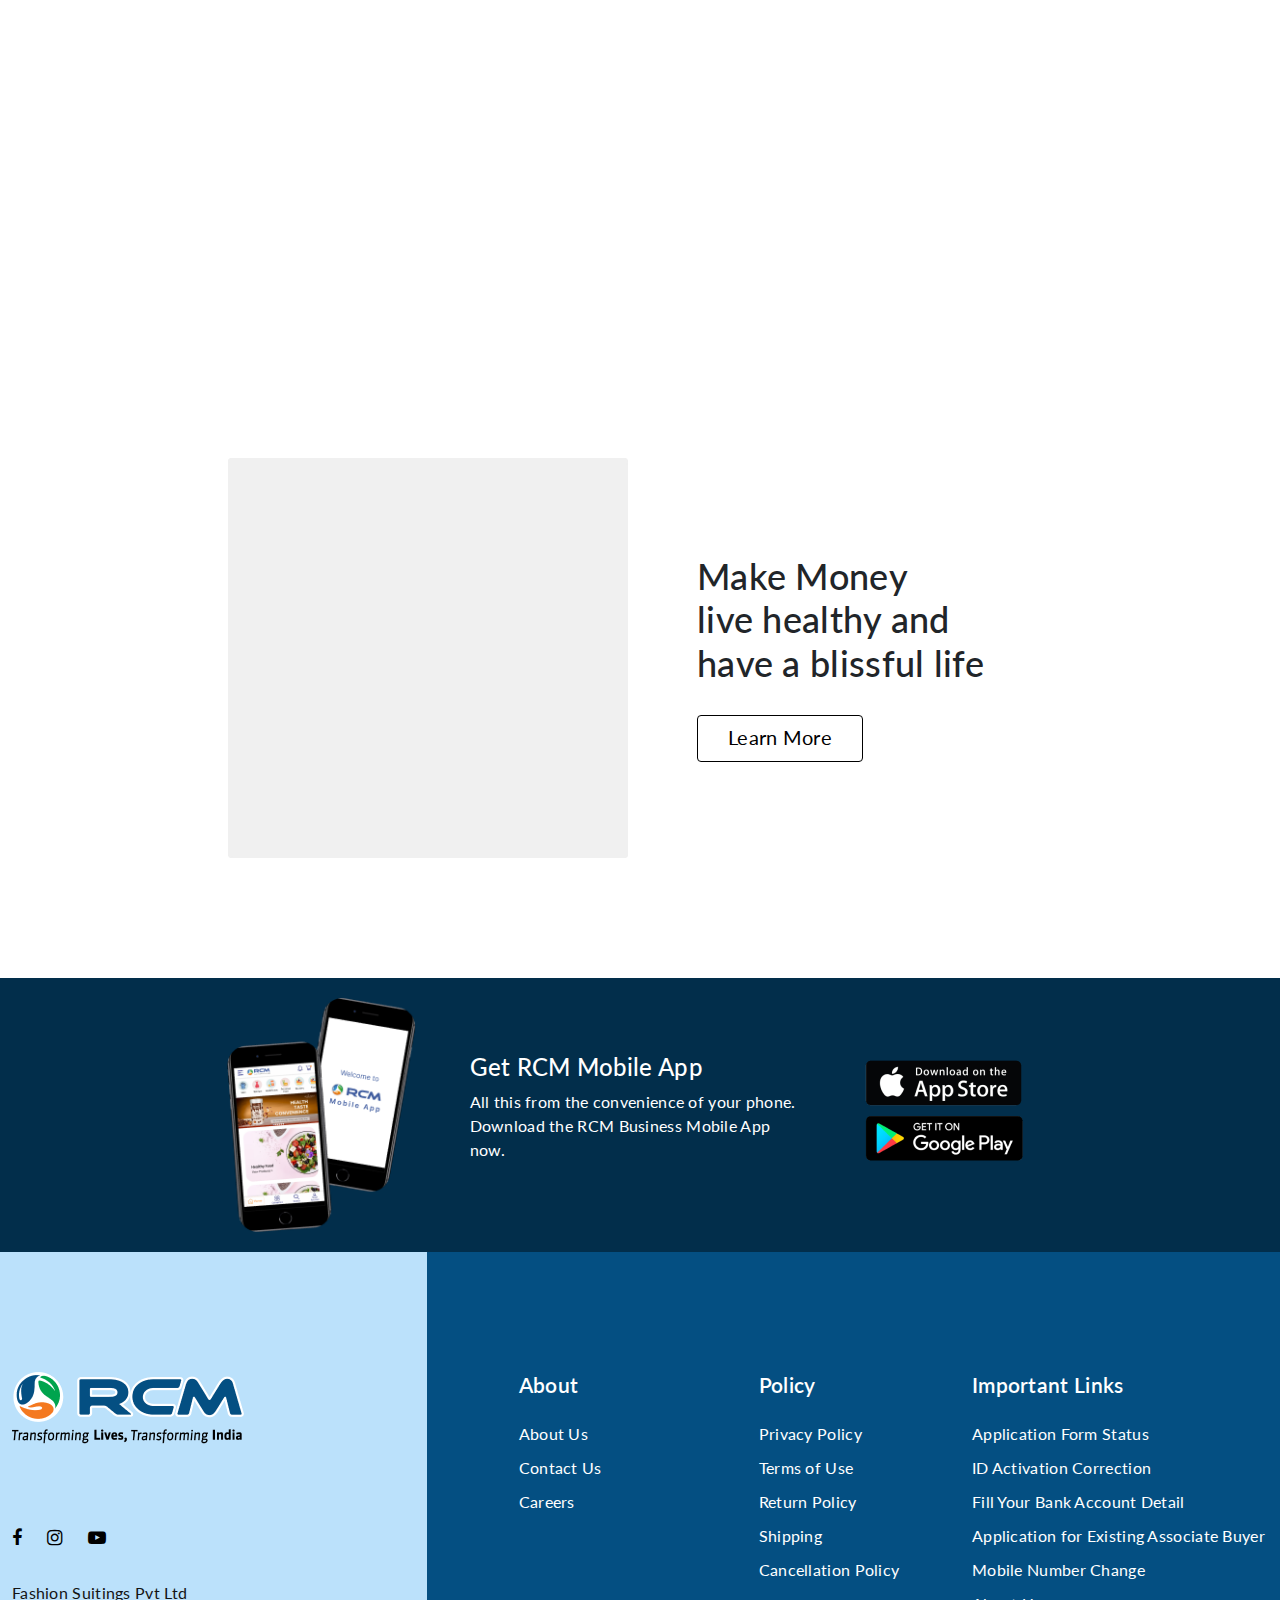
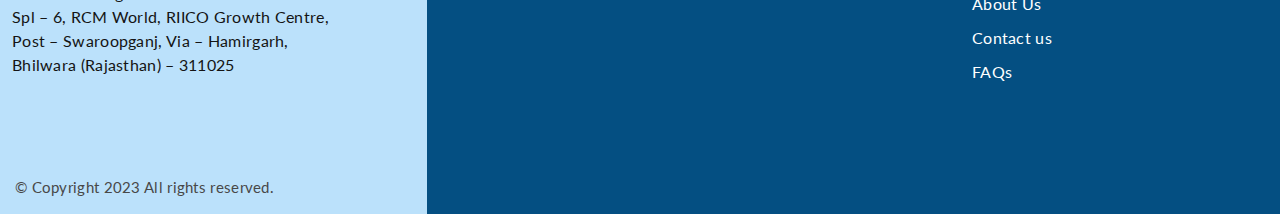
==== commit f740f58a: "index file updated for mega menu" ====
--- a/index.html
+++ b/index.html
@@ -62,27 +62,322 @@
               </button>
               <div class="collapse navbar-collapse" id="navbarSupportedContent">
                 <ul class="navbar-nav me-auto ms-auto mb-2 mb-lg-0">
-                  <li class="nav-item">
-                    <a class="nav-link active" aria-current="page" href="#">Shop</a>
-                  </li>
-                  <li class="nav-item">
-                    <a class="nav-link" href="#">About Us</a>
-                  </li>
-                  <li class="nav-item">
-                    <a class="nav-link" href="#">Associates</a>
-                  </li>
-                  <li class="nav-item">
-                    <a class="nav-link" href="#">Our Impact</a>
+
+                  <li class="nav-item dropdown mega_menu_parent_box">
+                    <a class="nav-link dropdown-toggle" href="#" id="navbarDropdown" role="button" data-bs-toggle="dropdown" aria-expanded="false">
+                      Shop
+                    </a>
+                    <div class="dropdown-menu mega_menu_box" aria-labelledby="navbarDropdown">
+                      <div class="container">
+                        <div class="row mega_menu_row">
+                          <div class="col-md-4 menu_inner_col">
+                            <ul class="main_nav_box menu_inner_box">
+                              <li>
+                                <a href="#">Clothing</a>
+                                <div class="mega_menu_inner_box">
+                                  <div class="row">
+                                    <div class="col-md-4">
+                                      <div class="mega_menu_inner_list">
+                                        <h4>Men’s Wear</h4>
+                                        <ul>
+                                          <li><a href="#">Formal Shirts</a></li>
+                                          <li><a href="#">Casual Shirts</a></li>
+                                          <li><a href="#">T-shirts</a></li>
+                                          <li><a href="#">Blazers</a></li>
+                                          <li><a href="#">Bottom Wear</a></li>
+                                          <li><a href="#">Ethnic Wear</a></li>
+                                          <li><a href="#">Winter Wear</a></li>
+                                          <li><a href="#">Inner Wear</a></li>
+                                          <li><a href="#">Accessories</a></li>
+                                        </ul>
+                                      </div>
+                                    </div>
+                                    <div class="col-md-4">
+                                      <div class="mega_menu_inner_list">
+                                        <h4>Women’s Wear</h4>
+                                        <ul>
+                                          <li><a href="#">Sarees</a></li>
+                                          <li><a href="#">Kurtas</a></li>
+                                          <li><a href="#">Nightwear</a></li>
+                                          <li><a href="#">Jeggings</a></li>
+                                          <li><a href="#">Lingerie</a></li>
+                                          <li><a href="#">Cosmetics</a></li>
+                                          <li><a href="#">Hygiene</a></li>
+                                          <li><a href="#">Accessories</a></li>
+                                        </ul>
+                                      </div>
+                                    </div>
+                                    <div class="col-md-4">
+                                      <div class="mega_menu_inner_list">
+                                        <h4>Kid’s Wear</h4>
+                                        <ul>
+                                          <li><a href="#">Infant Wear</a></li>
+                                          <li><a href="#">Boys’ Clothing</a></li>
+                                          <li><a href="#">Girls’ Clothing</a></li>
+                                          <li><a href="#">Winter Wear</a></li>
+                                        </ul>
+                                      </div>
+                                    </div>
+                                  </div>
+                                </div>
+                              </li>
+                              <li>
+                                <a href="#">Footwear</a>
+                                <div class="mega_menu_inner_box">
+                                  <div class="row">
+                                    <div class="col-md-4">
+                                      <div class="mega_menu_inner_list">
+                                        <h4>Men’s Footwear</h4>
+                                        <ul>
+                                          <li><a href="#">Formal Shoes</a></li>
+                                          <li><a href="#">Casual Shoes</a></li>
+                                          <li><a href="#">Sports Shoes</a></li>
+                                          <li><a href="#">Flip Flops</a></li>
+                                          <li><a href="#">Sandals</a></li>
+                                          <li><a href="#">Boots</a></li>
+                                        </ul>
+                                      </div>
+                                    </div>
+                                    <div class="col-md-4">
+                                      <div class="mega_menu_inner_list">
+                                        <h4>Women’s Footwear</h4>
+                                        <ul>
+                                          <li><a href="#">Flats</a></li>
+                                          <li><a href="#">Casual Shoes</a></li>
+                                          <li><a href="#">Flip Flops</a></li>
+                                          <li><a href="#">Sports Shoes</a></li>
+                                          <li><a href="#">Sandals</a></li>
+                                        </ul>
+                                      </div>
+                                    </div>
+                                    <div class="col-md-4">
+                                      <div class="mega_menu_inner_list">
+                                        <h4>Kid’s Footwear</h4>
+                                        <ul>
+                                          <li><a href="#">School Shoes</a></li>
+                                        </ul>
+                                      </div>
+                                    </div>
+                                  </div>
+                                </div>
+                              </li>
+                              <li>
+                                <a href="#">Accessories</a>
+                                <div class="mega_menu_inner_box">
+                                  <div class="row">
+                                    <div class="col-md-4">
+                                      <div class="mega_menu_inner_list">
+                                        <h4>Bags</h4>
+                                        <ul>
+                                          <li><a href="#">School Bags</a></li>
+                                          <li><a href="#">Office Bags</a></li>
+                                        </ul>
+                                      </div>
+                                    </div>
+                                  </div>
+                                </div>
+                              </li>
+                              <li><a href="#">Health Care</a></li>
+                              <li><a href="#">Food</a></li>
+                              <li><a href="#">Personal Care</a></li>
+                              <li><a href="#">Home</a></li>
+                              <li><a href="#">Appliances</a></li>
+                              <li><a href="#">Agriculture</a></li>
+                            </ul>
+                          </div>
+                          <div class="col-md-8 menu_inner_col menu_menu_detail_col">
+                            <div class="menu_inner_box">
+                              
+                              <div class="mega_menu_related_box">
+                                <h3>Recommended Products</h3>
+                                <div class="row">
+                                  <div class="col-md-3">
+                                    <div class="related_product_box">
+                                      <a href="#">
+                                        <img class="img-fluid" src="assets/images/related_pro_01.jpg" alt="">
+                                      </a>
+                                    </div>
+                                  </div>
+                                  <div class="col-md-3">
+                                    <div class="related_product_box">
+                                      <a href="#">
+                                        <img class="img-fluid" src="assets/images/related_pro_02.jpg" alt="">
+                                      </a>
+                                    </div>
+                                  </div>
+                                  <div class="col-md-3">
+                                    <div class="related_product_box">
+                                      <a href="#">
+                                        <img class="img-fluid" src="assets/images/related_pro_03.jpg" alt="">
+                                      </a>
+                                    </div>
+                                  </div>
+                                  <div class="col-md-3">
+                                    <div class="related_product_box">
+                                      <a href="#">
+                                        <img class="img-fluid" src="assets/images/related_pro_04.jpg" alt="">
+                                      </a>
+                                    </div>
+                                  </div>
+                                  <div class="col-md-3">
+                                    <div class="related_product_box">
+                                      <a href="#">
+                                        <img class="img-fluid" src="assets/images/related_pro_05.jpg" alt="">
+                                      </a>
+                                    </div>
+                                  </div>
+                                  <div class="col-md-3">
+                                    <div class="related_product_box">
+                                      <a href="#">
+                                        <img class="img-fluid" src="assets/images/related_pro_04.jpg" alt="">
+                                      </a>
+                                    </div>
+                                  </div>
+                                  <div class="col-md-3">
+                                    <div class="related_product_box">
+                                      <a href="#">
+                                        <img class="img-fluid" src="assets/images/related_pro_06.jpg" alt="">
+                                      </a>
+                                    </div>
+                                  </div>
+                                  <div class="col-md-3">
+                                    <div class="related_product_box">
+                                      <a href="#">
+                                        <img class="img-fluid" src="assets/images/related_pro_02.jpg" alt="">
+                                      </a>
+                                    </div>
+                                  </div>
+                                </div>
+                              </div>
+                            </div>
+                          </div>
+                        </div>
+                      </div>
+                    </div>
+                  </li>
+
+                  <li class="nav-item dropdown mega_menu_parent_box">
+                    <a class="nav-link dropdown-toggle" href="#" id="navbarDropdown" role="button" data-bs-toggle="dropdown" aria-expanded="false">Associates</a>
+                    <div class="dropdown-menu mega_menu_box" aria-labelledby="navbarDropdown">
+                      <div class="container">
+                        <div class="row mega_menu_row">
+                          <div class="col-md-4 menu_inner_col">
+                            <ul class="main_nav_box menu_inner_box">
+                              <li><a href="#">About RCM</a></li>
+                              <li><a href="#">Marketing Plan</a></li>
+                              <li><a href="#">Contact Us</a></li>
+                              <li><a href="#">Terms and Conditions</a></li>
+                            </ul>
+                          </div>
+                          <div class="col-md-8 menu_inner_col menu_menu_detail_col">
+                          </div>
+                        </div>
+                      </div>
+                    </div>
+                  </li>
+                  <li class="nav-item dropdown mega_menu_parent_box">
+                    
+                    <a class="nav-link dropdown-toggle" href="#" id="navbarDropdown" role="button" data-bs-toggle="dropdown" aria-expanded="false">Associates</a>
+                    <div class="dropdown-menu mega_menu_box" aria-labelledby="navbarDropdown">
+                      <div class="container">
+                        <div class="row mega_menu_row">
+                          <div class="col-md-4 menu_inner_col">
+                            <ul class="main_nav_box menu_inner_box">
+                              <li>
+                                <a href="#">Existing Buyers</a>
+                                <div class="mega_menu_inner_box">
+                                  <div class="row">
+                                    <div class="col-md-12">
+                                      <div class="mega_menu_inner_list">
+                                        <ul>
+                                          <li><a href="#">Important Message</a></li>
+                                          <li><a href="#">Check Meeting Schedule</a></li>
+                                          <li><a href="#">Grievance Redressal</a></li>
+                                        </ul>
+                                        <ul>
+                                          <li><a href="#">Download Media</a></li>
+                                          <li><a href="#">Tools</a></li>
+                                        </ul>
+                                      </div>
+                                    </div>
+                                  </div>
+                                </div>
+                              </li>
+                              <li>
+                                <a href="#">Become an Associate Buyer</a>
+                                <div class="mega_menu_inner_box">
+                                  <div class="row">
+                                    <div class="col-md-12">
+                                      <div class="mega_menu_inner_list">
+                                        <ul>
+                                          <li><a href="#">Procedure</a></li>
+                                          <li><a href="#">Form</a></li>
+                                        </ul>
+                                        <ul>
+                                          <li><a href="#">Compliance Documents</a></li>
+                                          <li><a href="#">Help</a></li>
+                                        </ul>
+                                      </div>
+                                    </div>
+                                  </div>
+                                </div>
+                              </li>
+                            </ul>
+                          </div>
+                          <div class="col-md-8 menu_inner_col menu_menu_detail_col">
+                          </div>
+                        </div>
+                      </div>
+                    </div>
+                  </li>
+                  <li class="nav-item dropdown mega_menu_parent_box">
+                    <a class="nav-link dropdown-toggle" href="#" id="navbarDropdown" role="button" data-bs-toggle="dropdown" aria-expanded="false">Our Impact</a>
+                    <div class="dropdown-menu mega_menu_box" aria-labelledby="navbarDropdown">
+                      <div class="container">
+                        <div class="row mega_menu_row">
+                          <div class="col-md-4 menu_inner_col">
+                            <ul class="main_nav_box menu_inner_box">
+                              <li>
+                                <a href="#">Clothing</a>
+                                <div class="mega_menu_inner_box">
+                                  <div class="row">
+                                    <div class="col-md-12">
+                                      <div class="mega_menu_inner_list">
+                                        <h4>Sustainability</h4>
+                                        <ul>
+                                          <li><a href="#">Mindful Resourcing</a></li>
+                                          <li><a href="#">Responsible Manufacturing</a></li>
+                                          <li><a href="#">Sustainable Packaging</a></li>
+                                        </ul>
+                                      </div>
+                                    </div>
+                                  </div>
+                                </div>
+                              </li>
+                              <li><a href="#">Future Goals</a></li>
+                              <li><a href="#">Animal Welfare</a></li>
+                              <li><a href="#">Work Culture</a></li>
+                            </ul>
+                          </div>
+                          <div class="col-md-8 menu_inner_col menu_menu_detail_col">
+                          </div>
+                        </div>
+                      </div>
+                    </div>
+
                   </li>
                 </ul>                          
               </div>  
               <div class="user_box_cover">
                 <div class="search_box">
-                  <a href="#"><i class="fa fa-search"></i></a>                    
-                  <form action="" method="" class="hide_me">
-                      <input class="search_field" type="email" class="form-control" id="exampleFormControlInput1" placeholder="Search">
-                      <button class="search_btn"><i class="fa fa-search"></i></button>
-                  </form>
+                  <a class="search_box_btn" href="#"><i class="fa fa-search"></i></a>
+                  <div class="search_bar_box">
+                    <form action="" method="" class="search_form_box">
+                        <i class="search_icon_box fa fa-search"></i>
+                        <input class="search_field" type="email" class="form-control" id="exampleFormControlInput1" placeholder="Search product / brand / category">
+                        <button class="search_btn"><i class="fa fa-arrow-right"></i></button>
+                    </form> 
+                  </div>
                 </div>
                 <div class="cart_box">
                     <a href="#"><i class="fa fa-shopping-cart"></i></a>
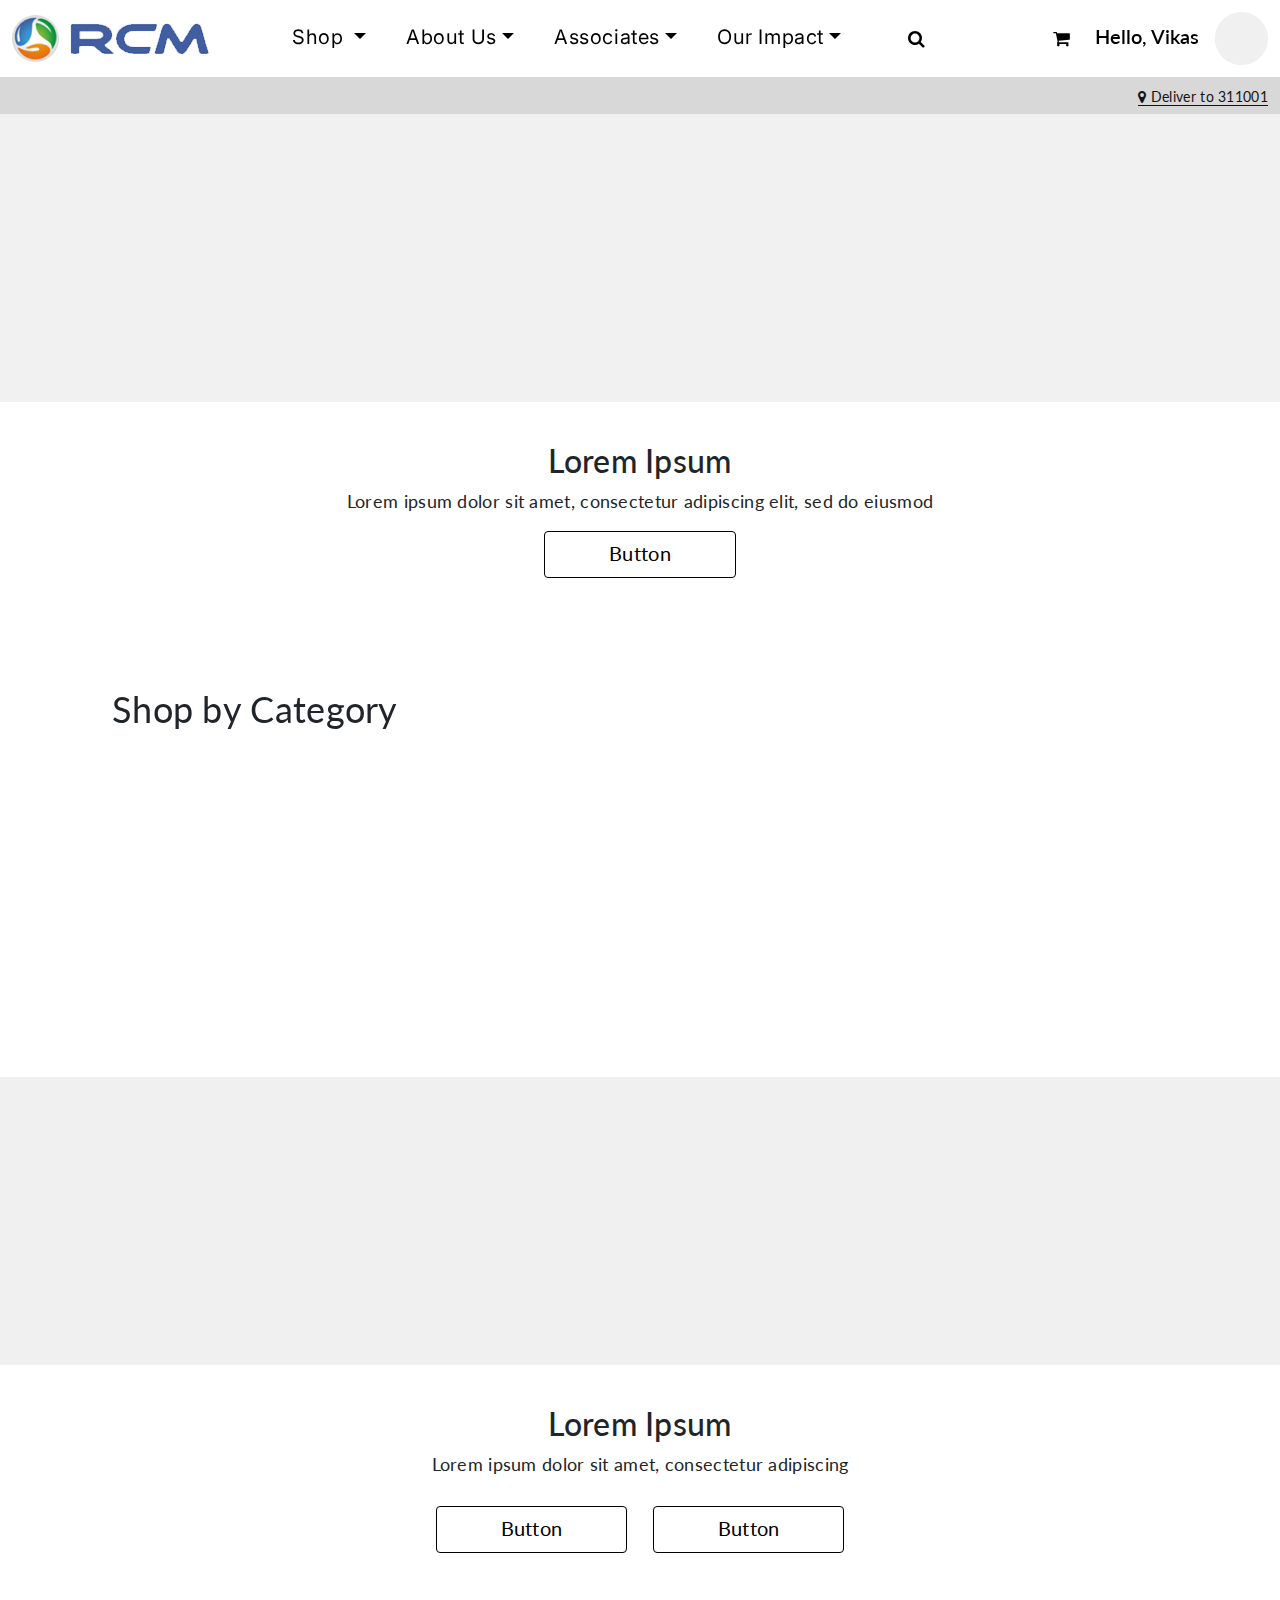
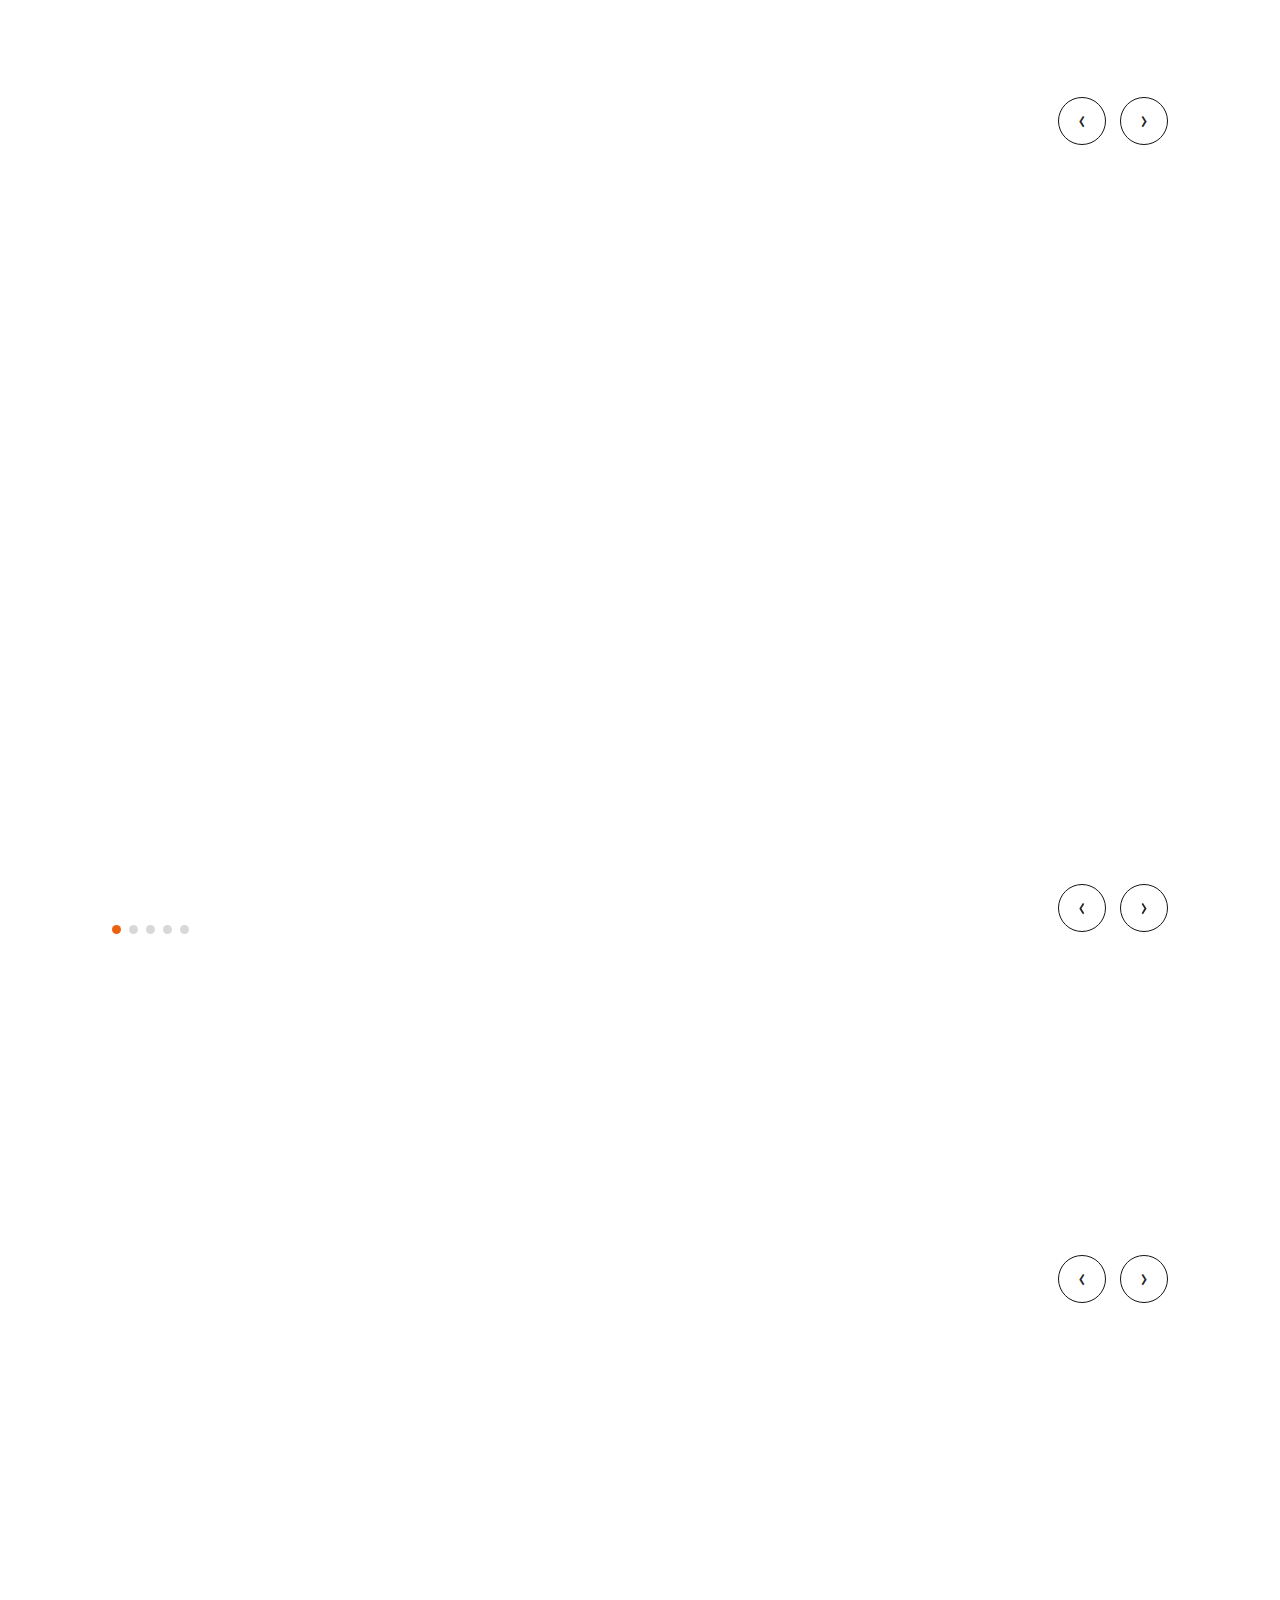
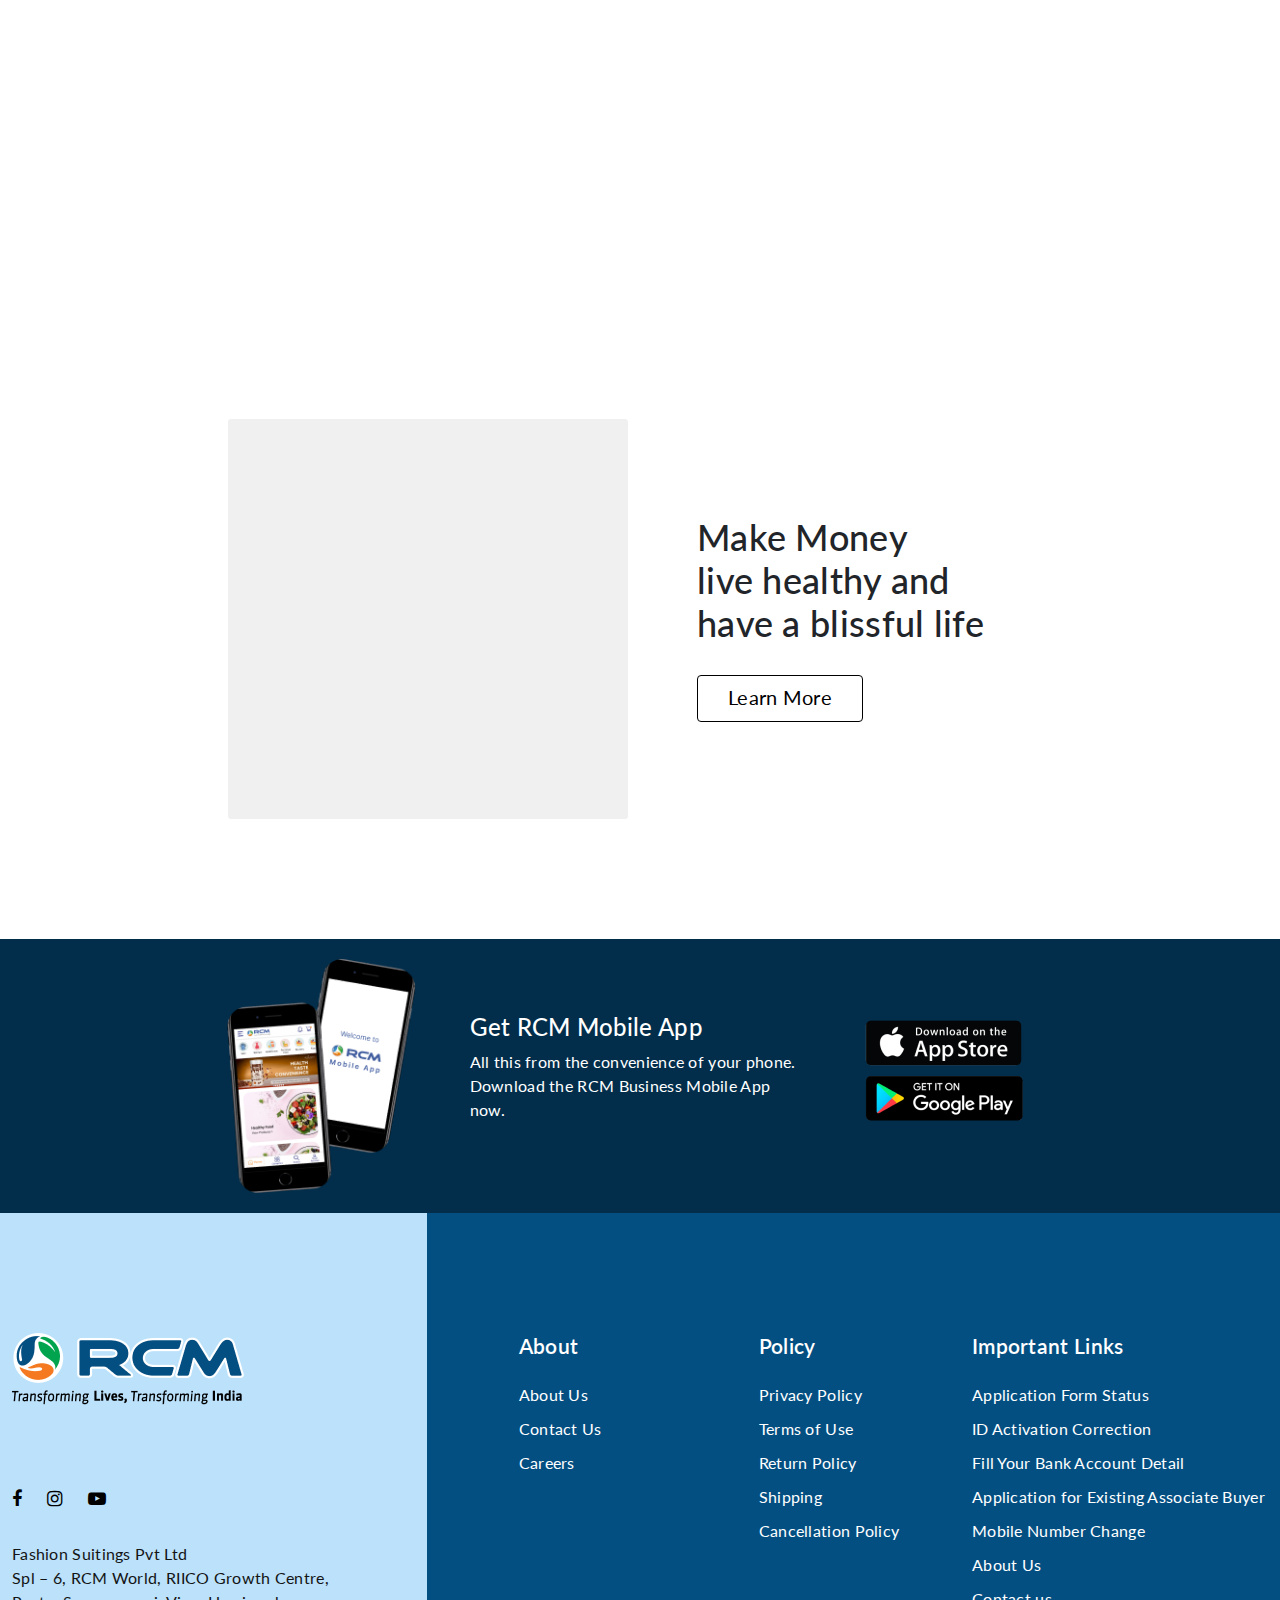
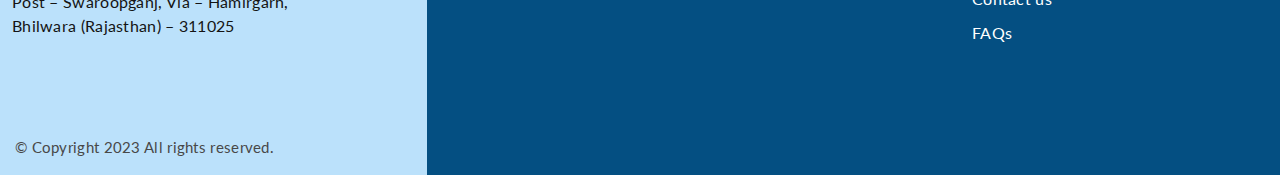
==== commit fe7a5dc9: "Update index.html" ====
--- a/index.html
+++ b/index.html
@@ -257,7 +257,7 @@
                   </li>
 
                   <li class="nav-item dropdown mega_menu_parent_box">
-                    <a class="nav-link dropdown-toggle" href="#" id="navbarDropdown" role="button" data-bs-toggle="dropdown" aria-expanded="false">Associates</a>
+                    <a class="nav-link dropdown-toggle" href="#" id="navbarDropdown" role="button" data-bs-toggle="dropdown" aria-expanded="false">About Us</a>
                     <div class="dropdown-menu mega_menu_box" aria-labelledby="navbarDropdown">
                       <div class="container">
                         <div class="row mega_menu_row">
@@ -1007,4 +1007,4 @@
     <script src="assets/js/aos.min.js"></script>
     <script src="assets/js/custom.js"></script>
   </body>
-</html>+</html>
--- a/assets/css/main.css
+++ b/assets/css/main.css
@@ -64,8 +64,7 @@
      font-size: 17px;
 }
 .header_cover .navbar-expand-lg .navbar-nav .nav-link {
-	padding-right: 20px;
-	padding-left: 20px;
+	padding: 8px 20px 8px;
 	letter-spacing: 0.6px;
 	border-bottom: 3px solid transparent;
 	font-size: 20px;
@@ -404,27 +403,24 @@
 	max-width: 1490px;
 }
 .search_box {
-	position: relative;
 	margin-right: auto;
 }
 .search_box .search_field {
-	float: left;
-	padding: 8px 62px 10px 22px;
-	border: 1px solid #d9d9d9;
-	border-radius: 80px;
-	font-size: 15px;
-	width: 100%;
+	padding: 13px 62px 17px 62px;
+	border-radius: 12px;
+	font-size: 16px;
+	width: 100%;
+	border: 0;
 }
 .search_box .search_btn {
-	float: left;
 	border: 0;
 	background-color: transparent;
 	padding: 0;
 	font-size: 17px;
-	color: #d8d7d7;
-	position: absolute;
-	top: 7px;
-	right: 18px;
+	color: #A2A2A2;
+	position: absolute;
+	top: 14px;
+	right: 28px;
 }
 .search_box .search_field:focus {
 	outline: 0;
@@ -1138,7 +1134,133 @@
 	background-color: #fff;
 	border-radius: 0 5px 5px 0;
 }
-
+.search_box .search_bar_box {
+	position: absolute;
+	top: 118%;
+	width: 100%;
+	left: 0;
+	max-width: 790px;
+	right: 0;
+	margin: auto;
+	background-color: #F5F5F5;
+	padding: 20px;
+	border-radius: 3px;
+	display: none;
+	box-shadow: 0 10px 22px -32px #000;
+}
+.search_form_box {
+	position: relative;
+}
+.search_form_box .search_icon_box {
+	position: absolute;
+	top: 17px;
+	left: 32px;
+}
+form input {
+    font-family: 'Lato', sans-serif;
+}
+.header_cover .mega_menu_box {
+	position: absolute !important;
+	top: 100%;
+	left: 0 !important;
+	width: 100%;
+}
+.header_cover .mega_menu_parent_box {
+	position: static;
+} 
+.header_cover .mega_menu_box {
+	max-width: 1080px;
+	margin: auto;
+	padding: 0;
+	box-shadow: 0 4px 14px -2px rgba(0,0,0,0.1);
+	border: 0;
+}
+.header_cover .main_nav_box {
+	padding: 0;
+	list-style-type: none;
+	position: relative;
+}
+.header_cover nav.navbar .main_nav_box li a {
+	font-size: 20px;
+	font-family: 'Inter', sans-serif;
+}
+.header_cover nav.navbar .main_nav_box > li > a {
+	display: block;
+	padding: 8px 30px;
+}
+.mega_menu_parent_box .menu_inner_col {
+	padding: 30px 15px;
+}
+.mega_menu_parent_box .menu_menu_detail_col {
+	background-color: #F5F5F5;
+}
+.mega_menu_box .mega_menu_row {
+	margin: 0;
+}
+.mega_menu_box .mega_menu_row .menu_inner_col {
+	padding-right: 0;
+	padding-left: 0;
+	min-height: 330px;
+}
+.header_cover .main_nav_box li .mega_menu_inner_box {
+	position: absolute;
+	top: 0;
+	left: 100%;
+	width: 200%;
+	padding: 0 40px;
+	display: none;
+	height: 100%;
+	background-color: #F5F5F5;
+}
+.mega_menu_box .container {
+	padding: 0;
+}
+.mega_menu_inner_box ul {
+	list-style-type: none;
+	padding: 0;
+}
+.mega_menu_inner_box .mega_menu_inner_list h4 {
+	font-family: 'Inter', sans-serif;
+	font-size: 20px;
+	font-weight: 400;
+	margin-bottom: 20px;
+}
+.header_cover nav.navbar .main_nav_box .mega_menu_inner_box .mega_menu_inner_list ul li a {
+	font-size: 16px;
+	font-weight: 300;
+}
+.header_cover nav.navbar .main_nav_box .mega_menu_inner_box .mega_menu_inner_list ul li {
+	margin-bottom: 10px;
+}
+.header_cover nav.navbar .main_nav_box .mega_menu_inner_box .mega_menu_inner_list ul li:last-child {
+	margin-bottom: 0;
+}
+.header_cover .main_nav_box li:hover .mega_menu_inner_box {
+	display: block;
+}
+.mega_menu_related_box {
+	padding: 0 50px;
+}
+.mega_menu_related_box h3 {
+	font-size: 20px;
+	margin-bottom: 25px;
+}
+.mega_menu_related_box a img {
+	display: block;
+	width: 100%;
+	height: 148px;
+	object-fit: scale-down;
+	background-color: #fff;
+}
+.mega_menu_related_box .related_product_box {
+	margin-bottom: 25px;
+}
+.header_cover .main_nav_box li .mega_menu_inner_list ul {
+	margin-bottom: 40px;
+}
+.header_cover .main_nav_box li .mega_menu_inner_list ul:last-child {
+	margin-bottom: 0;
+}
 
 
 
